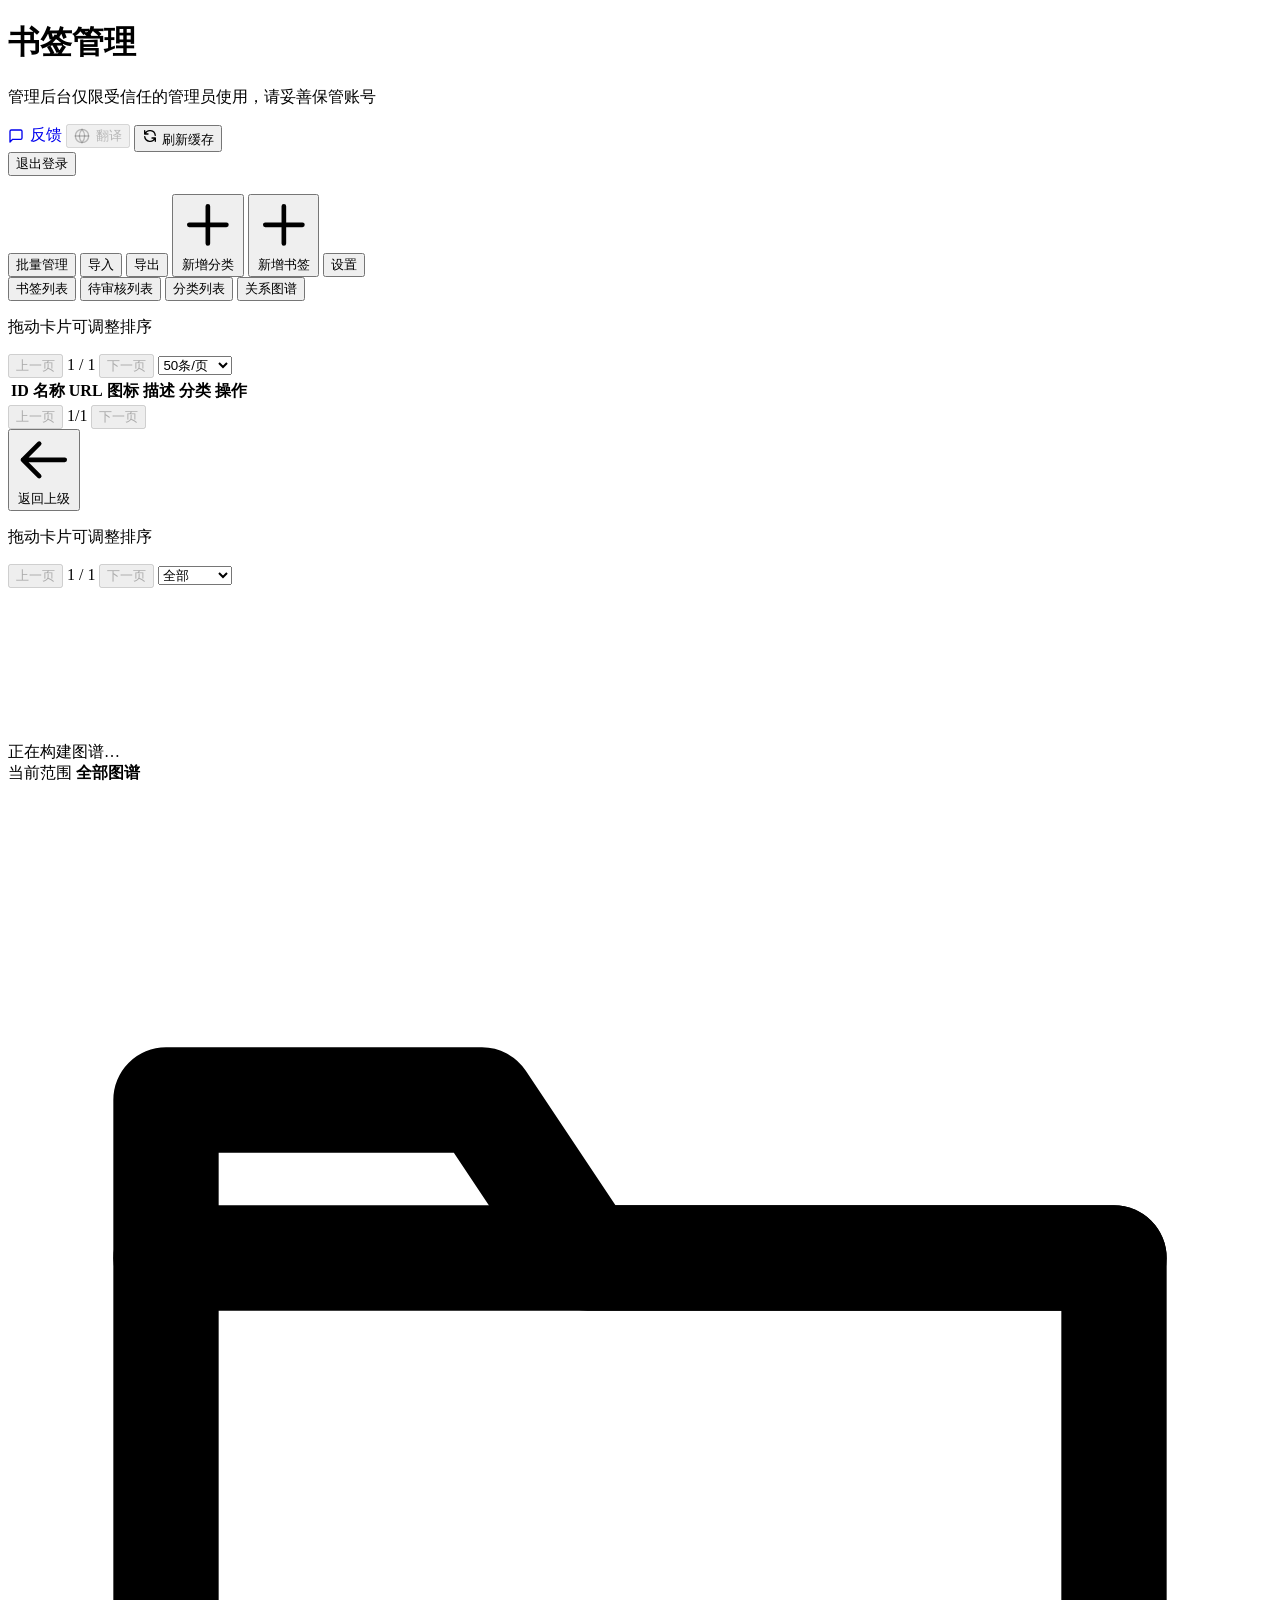
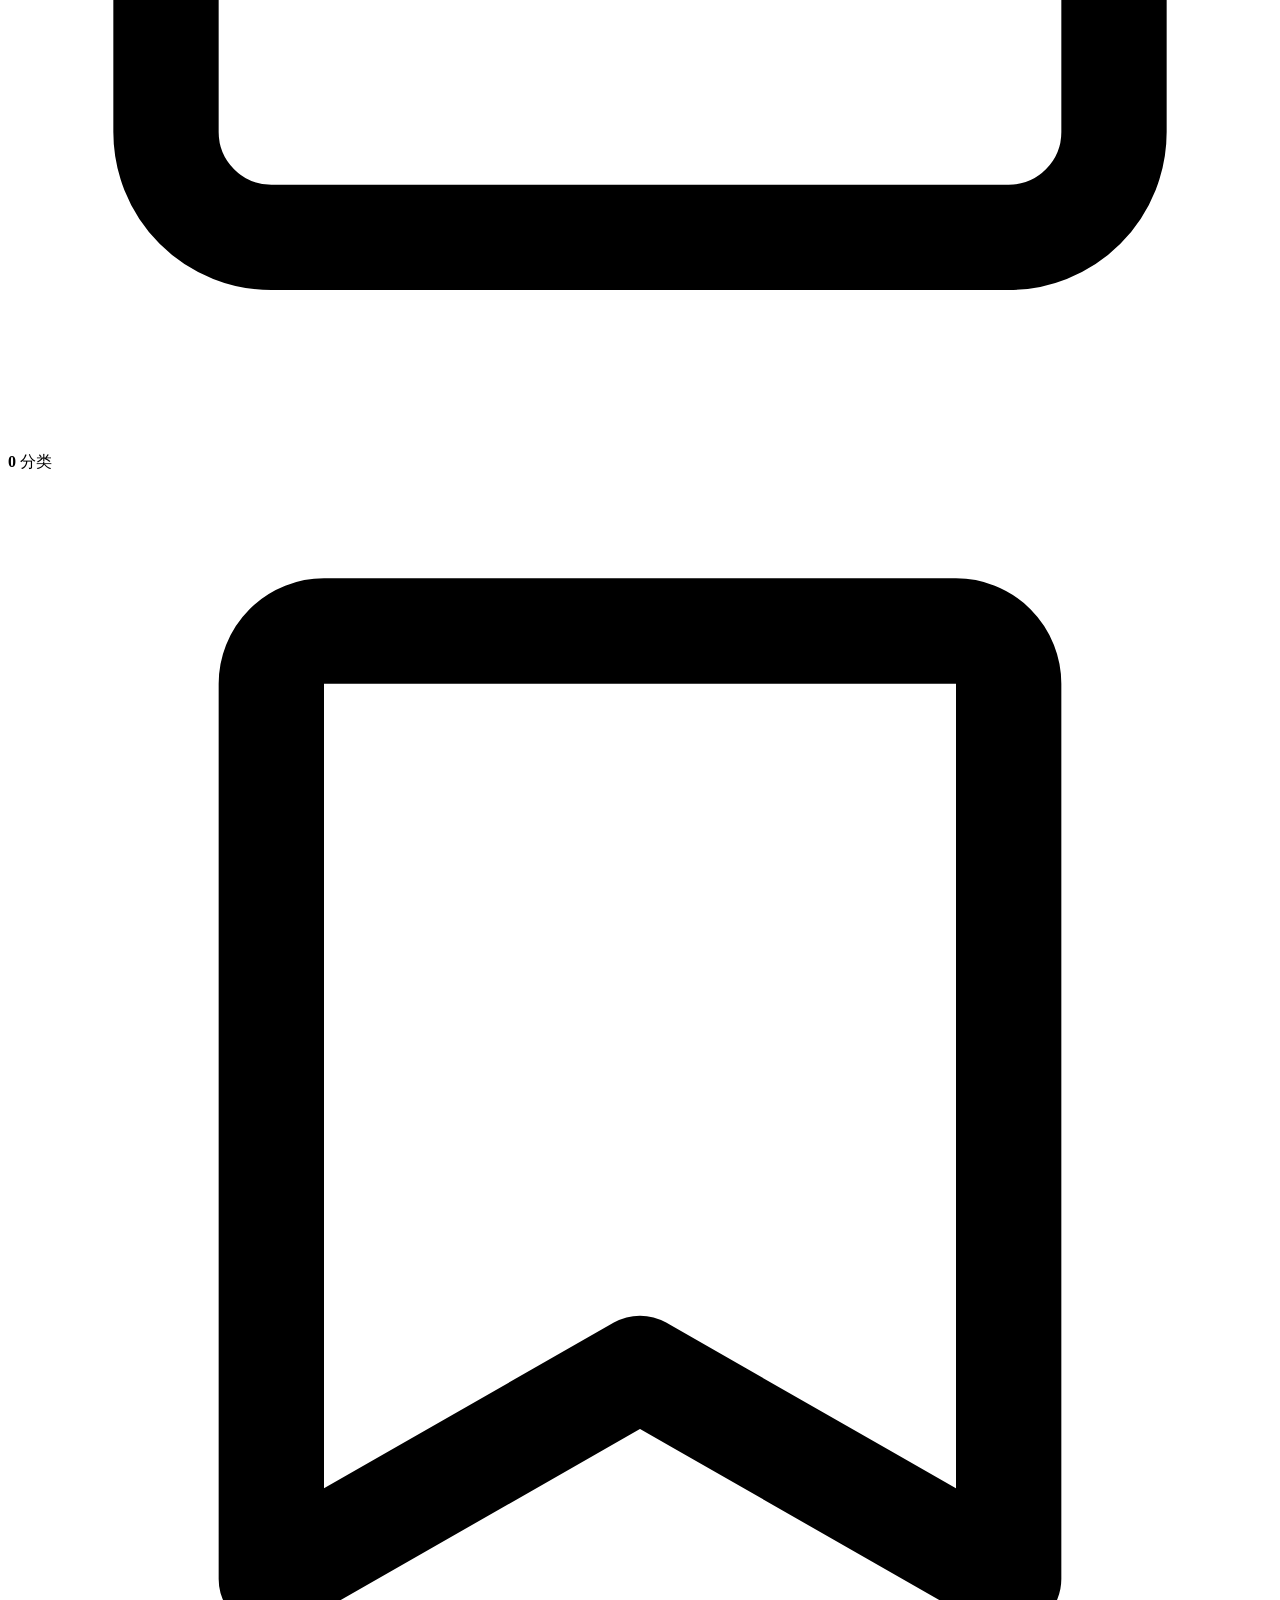
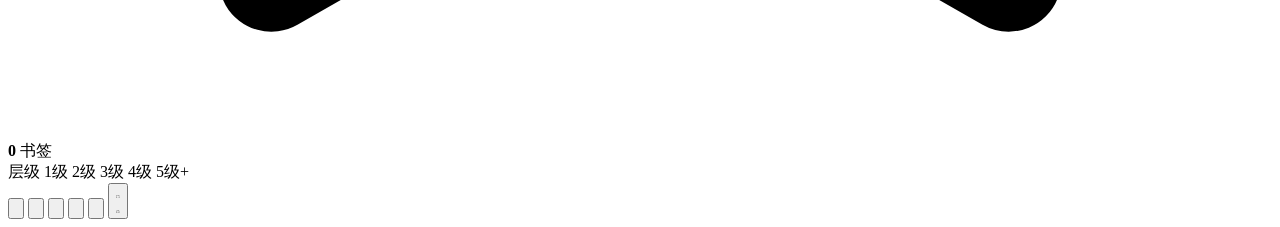
==== public/admin/index.html @ 4928f865 "feat(admin): 顶栏加 📨 反馈 + 🌐 翻译（占位）图标；移除 admin 实时预览 footer 里的 GitHub 链接" ====
<!DOCTYPE html>
<html lang="zh-CN">

<head>
  <meta charset="UTF-8" />
  <meta name="viewport" content="width=device-width, initial-scale=1.0" />
  <title>书签管理页面</title>
  <link rel="icon" href="/favicon.svg?v=148aafdf" type="image/svg+xml">
  <link rel="stylesheet" href="/css/admin-layout.css?v=42e6c65a" />
  <link rel="stylesheet" href="/css/admin-forms.css?v=ffc88cf4" />
  <link rel="stylesheet" href="/css/admin-card-options.css?v=55b9995c" />
  <link rel="stylesheet" href="/css/admin-preview-shell.css?v=82413550" />
  <link rel="stylesheet" href="/css/admin-preview-controls.css?v=7fa6812c" />
  <link rel="stylesheet" href="/css/admin-preview-cards.css?v=d0d0a9b0" />
  <link rel="stylesheet" href="/css/admin-settings-modal.css?v=aa21a839" />
  <link rel="stylesheet" href="/css/admin-card-preview.css?v=ebc1ba0a" />
  <link rel="stylesheet" href="/css/admin-feedback.css?v=15b4dada" />
  <link rel="stylesheet" href="/css/admin-dropdown.css?v=9efddb85" />
  <link rel="stylesheet" href="/css/tailwind.min.css?v=38e0a016">
  <link rel="stylesheet" href="/css/admin-graph.css?v=06182517" />
</head>

<body>
  <svg xmlns="http://www.w3.org/2000/svg" style="display:none" aria-hidden="true">
    <symbol id="icon-copy" viewBox="0 0 24 24" fill="none" stroke="currentColor" stroke-linecap="round"
      stroke-linejoin="round" stroke-width="2">
      <path
        d="M8 5H6a2 2 0 00-2 2v12a2 2 0 002 2h10a2 2 0 002-2v-1M8 5a2 2 0 002 2h2a2 2 0 002-2M8 5a2 2 0 012-2h2a2 2 0 012 2m0 0h2a2 2 0 012 2v3m2 4H10m0 0l3-3m-3 3l3 3" />
    </symbol>
  </svg>

  <div class="container">
    <header class="admin-header">
      <div>
        <h1>书签管理</h1>
        <p class="admin-subtitle">
          管理后台仅限受信任的管理员使用，请妥善保管账号
        </p>
      </div>
      <div class="header-actions">
        <a id="adminFeedbackLink" href="https://github.com/walter19821015/web-nav/discussions" target="_blank" rel="noopener noreferrer" class="refresh-btn" title="意见反馈（GitHub Discussions）" style="text-decoration: none; display: inline-flex; align-items: center; gap: 6px;">
          <svg xmlns="http://www.w3.org/2000/svg" width="16" height="16" viewBox="0 0 24 24" fill="none" stroke="currentColor" stroke-width="2" stroke-linecap="round" stroke-linejoin="round" aria-hidden="true">
            <path d="M21 15a2 2 0 0 1-2 2H7l-4 4V5a2 2 0 0 1 2-2h14a2 2 0 0 1 2 2z"></path>
          </svg>
          反馈
        </a>
        <button id="adminLangBtn" class="refresh-btn" title="语言（占位，后续接 i18n）" disabled style="opacity: 0.85; cursor: not-allowed; display: inline-flex; align-items: center; gap: 6px;">
          <svg xmlns="http://www.w3.org/2000/svg" width="16" height="16" viewBox="0 0 24 24" fill="none" stroke="currentColor" stroke-width="2" stroke-linecap="round" stroke-linejoin="round" aria-hidden="true">
            <circle cx="12" cy="12" r="10"></circle>
            <line x1="2" y1="12" x2="22" y2="12"></line>
            <path d="M12 2a15.3 15.3 0 0 1 4 10 15.3 15.3 0 0 1-4 10 15.3 15.3 0 0 1-4-10 15.3 15.3 0 0 1 4-10z"></path>
          </svg>
          翻译
        </button>
        <button id="refreshCacheBtn" class="refresh-btn" title="手动刷新首页缓存">
          <svg xmlns="http://www.w3.org/2000/svg" width="16" height="16" fill="none" viewBox="0 0 24 24"
            stroke="currentColor">
            <path stroke-linecap="round" stroke-linejoin="round" stroke-width="2"
              d="M4 4v5h.582m15.356 2A8.001 8.001 0 004.582 9m0 0H9m11 11v-5h-.581m0 0a8.003 8.003 0 01-15.357-2m15.357 2H15" />
          </svg>
          刷新缓存
        </button>
        <form method="post" action="/admin/logout" style="margin: 0;">
          <button type="submit" class="logout-btn">退出登录</button>
        </form>
      </div>
    </header>

    <div class="import-export">
      <div id="categoryFilterWrapper" class="custom-dropdown-wrapper min-w-[150px]"></div>
      <input type="hidden" id="categoryFilter" value="">
      <div id="searchInput" role="searchbox" contenteditable="true" tabindex="0" aria-label="搜索书签"
        aria-multiline="false" data-placeholder="搜索书签(名称, URL, 分类)" data-empty="true"
        class="flex-1 min-w-[200px] px-4 py-2 border border-gray-300 rounded-lg focus:outline-none focus:ring-2 focus:ring-primary-500 transition-shadow h-[42px]"
      ></div>
      <input type="file" id="importFile" accept=".json,.html,.htm" style="display: none" />
      <div class="flex flex-wrap gap-2 items-center">
        <button id="batchBtn"
          class="bg-purple-600 text-white px-4 py-2 rounded-lg hover:bg-purple-700 transition-colors shadow-sm font-medium text-sm h-[42px] whitespace-nowrap">批量管理</button>
        <button id="importBtn"
          class="bg-indigo-600 text-white px-4 py-2 rounded-lg hover:bg-indigo-700 transition-colors shadow-sm font-medium text-sm h-[42px] whitespace-nowrap">导入</button>
        <button id="exportBtn"
          class="bg-indigo-600 text-white px-4 py-2 rounded-lg hover:bg-indigo-700 transition-colors shadow-sm font-medium text-sm h-[42px] whitespace-nowrap">导出</button>
        <button id="addCategoryBtn"
          class="bg-green-600 text-white px-4 py-2 rounded-lg hover:bg-green-700 transition-colors shadow-sm font-medium text-sm flex items-center gap-1 h-[42px] whitespace-nowrap">
          <svg xmlns="http://www.w3.org/2000/svg" class="h-4 w-4" fill="none" viewBox="0 0 24 24" stroke="currentColor">
            <path stroke-linecap="round" stroke-linejoin="round" stroke-width="2" d="M12 4v16m8-8H4" />
          </svg>
          新增分类
        </button>
        <button id="addBookmarkBtn"
          class="bg-blue-600 text-white px-4 py-2 rounded-lg hover:bg-blue-700 transition-colors shadow-sm font-medium text-sm flex items-center gap-1 h-[42px] whitespace-nowrap">
          <svg xmlns="http://www.w3.org/2000/svg" class="h-4 w-4" fill="none" viewBox="0 0 24 24" stroke="currentColor">
            <path stroke-linecap="round" stroke-linejoin="round" stroke-width="2" d="M12 4v16m8-8H4" />
          </svg>
          新增书签
        </button>
        <button id="settingsBtn"
          class="bg-gray-800 text-white px-4 py-2 rounded-lg hover:bg-gray-900 transition-colors shadow-sm font-medium text-sm h-[42px] whitespace-nowrap">设置</button>
      </div>
    </div>

    <!-- 导出选项模态框 -->
    <div id="exportModal" class="modal" style="display: none">
      <div class="modal-content">
        <span class="modal-close" id="closeExportModal">×</span>
        <h2>导出选项</h2>
        <div class="p-4">
          <p class="text-sm text-gray-600 mb-4">请选择导出数据的包含范围：</p>
          <div class="flex items-center justify-between p-3 bg-gray-50 rounded border border-gray-100">
            <div class="flex flex-col">
              <span class="text-gray-700 font-medium text-sm">包含私密数据</span>
              <span class="text-gray-400 text-xs mt-1">同时也包含私密分类下的书签</span>
            </div>
            <label class="switch">
              <input type="checkbox" id="exportIncludePrivate">
              <span class="slider round"></span>
            </label>
          </div>
        </div>
        <div class="flex justify-end gap-3 mt-4">
          <button id="cancelExportBtn"
            class="px-4 py-2 bg-gray-100 text-gray-600 rounded hover:bg-gray-200 text-sm">取消</button>
          <button id="confirmExportBtn"
            class="px-4 py-2 bg-indigo-600 text-white rounded hover:bg-indigo-700 text-sm">确认导出</button>
        </div>
      </div>
    </div>

    <!-- 导入来源模态框 -->
    <div id="importSourceModal" class="modal" style="display: none; z-index: 2000;">
      <div class="modal-content" style="max-width: 480px;">
        <span class="modal-close" id="closeImportSourceModal">×</span>
        <h2>选择导入方式</h2>
        <p class="text-sm text-gray-500 mb-4">请选择书签数据的来源。</p>
        <div class="library-list">
          <button type="button" class="library-item" id="importFromFileBtn">
            <div>
              <div class="library-name">上传文件</div>
              <div class="library-desc">导入本地 .html 或 .json 文件</div>
            </div>
          </button>
          <button type="button" class="library-item" id="importFromLibraryBtn">
            <div>
              <div class="library-name">公共书签库</div>
              <div class="library-desc">从独立维护的公共书签库导入</div>
            </div>
          </button>
        </div>
      </div>
    </div>

    <!-- 公共书签库模态框 -->
    <div id="publicLibraryModal" class="modal" style="display: none; z-index: 2000;">
      <div class="modal-content" style="max-width: 520px;">
        <span class="modal-close" id="closeLibraryModal">×</span>
        <h2>从公共书签库导入</h2>
        <p class="text-sm text-gray-500 mb-4">选择一个书签库，将其中所有书签导入当前导航。</p>
        <div id="libraryLoading" class="text-sm text-gray-500 my-4">正在加载书签库...</div>
        <div id="libraryError" class="error" style="display: none; padding: 10px; border-radius: 4px; margin: 0 0 12px; font-size: 14px;"></div>
        <div id="libraryList" class="library-list"></div>
        <div class="flex justify-end gap-3 mt-4">
          <button id="cancelLibraryBtn"
            class="px-4 py-2 bg-gray-100 text-gray-600 rounded hover:bg-gray-200 text-sm">取消</button>
        </div>
      </div>
    </div>

    <!-- WebDAV 备份恢复模态框 -->
    <div id="webdavRestoreModal" class="modal" style="display: none; z-index: 2500;">
      <div class="modal-content" style="max-width: 520px;">
        <span class="modal-close" id="closeWebdavRestoreModal">×</span>
        <h2>从 WebDAV 恢复备份</h2>
        <p class="text-sm text-gray-500 mb-4">选择一个备份，下载后会进入导入预览，可再选择是否覆盖已存在的书签。</p>
        <div id="webdavRestoreLoading" class="text-sm text-gray-500 my-4">正在获取备份列表...</div>
        <div id="webdavRestoreError" class="error"
          style="display: none; padding: 10px; border-radius: 4px; margin: 0 0 12px; font-size: 14px;"></div>
        <div id="webdavBackupList" class="library-list" style="max-height: 42vh; overflow-y: auto;"></div>
        <div class="flex justify-end gap-3 mt-4">
          <button id="cancelWebdavRestoreBtn"
            class="px-4 py-2 bg-gray-100 text-gray-600 rounded hover:bg-gray-200 text-sm">取消</button>
          <button id="webdavRestoreBtn"
            class="px-4 py-2 bg-indigo-600 text-white rounded hover:bg-indigo-700 text-sm">立即恢复</button>
        </div>
      </div>
    </div>

    <!-- WebDAV 危险操作确认模态框：样式与书签删除确认保持一致 -->
    <div id="webdavDeleteConfirmModal" class="modal" style="display: none; z-index: 3000;">
      <div class="modal-content">
        <span class="modal-close" id="closeWebdavDeleteConfirmModal">×</span>
        <h2 id="webdavConfirmTitle">确认删除</h2>
        <div class="p-4">
          <p id="webdavConfirmMessage" class="text-gray-700 font-medium text-base mb-2">确定要删除该备份吗？</p>
          <p id="webdavConfirmDescription" class="text-gray-500 text-sm">此操作无法撤销，请谨慎操作。</p>
        </div>
        <div class="flex justify-end gap-3 mt-4">
          <button id="cancelWebdavDeleteBtn"
            class="w-24 h-10 flex items-center justify-center bg-gray-100 text-gray-600 rounded hover:bg-gray-200 text-sm font-medium transition-colors">取消</button>
          <button id="confirmWebdavDeleteBtn"
            class="w-24 h-10 flex items-center justify-center bg-red-600 text-white rounded hover:bg-red-700 text-sm font-medium shadow-sm transition-colors">删除</button>
        </div>
      </div>
    </div>

    <!-- 删除确认模态框 -->
    <div id="deleteConfirmModal" class="modal" style="display: none">
      <div class="modal-content">
        <span class="modal-close" id="closeDeleteConfirmModal">×</span>
        <h2>确认删除</h2>
        <div class="p-4">
          <p class="text-gray-700 font-medium text-base mb-2">确定要删除该书签吗？</p>
          <p class="text-gray-500 text-sm">此操作无法撤销，请谨慎操作。</p>
        </div>
        <div class="flex justify-end gap-3 mt-4">
          <button id="cancelDeleteBtn"
            class="w-24 h-10 flex items-center justify-center bg-gray-100 text-gray-600 rounded hover:bg-gray-200 text-sm font-medium transition-colors">取消</button>
          <button id="confirmDeleteBtn"
            class="w-24 h-10 flex items-center justify-center bg-red-600 text-white rounded hover:bg-red-700 text-sm font-medium shadow-sm transition-colors">删除</button>
        </div>
      </div>
    </div>

    <!-- 刷新缓存确认模态框 -->
    <div id="refreshCacheModal" class="modal" style="display: none">
      <div class="modal-content">
        <span class="modal-close" id="closeRefreshCacheModal">×</span>
        <h2>刷新缓存</h2>
        <div class="p-4">
          <p class="text-gray-700 font-medium text-base mb-2">确定要手动刷新首页缓存吗？</p>
          <p class="text-gray-500 text-sm">通常情况下，数据更新会自动刷新缓存，无需手动操作。</p>
        </div>
        <div class="flex justify-end gap-3 mt-4">
          <button id="cancelRefreshCacheBtn"
            class="w-24 h-10 flex items-center justify-center bg-gray-100 text-gray-600 rounded hover:bg-gray-200 text-sm font-medium transition-colors">取消</button>
          <button id="confirmRefreshCacheBtn"
            class="w-24 h-10 flex items-center justify-center bg-orange-600 text-white rounded hover:bg-orange-700 text-sm font-medium shadow-sm transition-colors"
            style="background-color: #ea580c; color: white;">确认刷新</button>
        </div>
      </div>
    </div>

    <!-- 批量删除确认模态框 -->
    <div id="batchDeleteConfirmModal" class="modal" style="display: none; z-index: 2000;">
      <div class="modal-content" style="max-width: 400px;">
        <span class="modal-close" id="closeBatchDeleteConfirmModal">×</span>
        <h2>批量删除确认</h2>
        <div class="p-4">
          <p id="batchDeleteConfirmText" class="text-gray-700 font-medium text-base mb-2">确定要删除选中的书签吗？</p>
          <p class="text-gray-500 text-sm">此操作无法撤销，请谨慎操作。</p>
        </div>
        <div class="flex justify-end gap-3 mt-4">
          <button id="cancelBatchDeleteBtn"
            class="px-4 py-2 bg-gray-100 text-gray-600 rounded hover:bg-gray-200 text-sm font-medium transition-colors">取消</button>
          <button id="confirmBatchDeleteBtn"
            class="px-4 py-2 bg-red-600 text-white rounded hover:bg-red-700 text-sm font-medium shadow-sm transition-colors">删除</button>
        </div>
      </div>
    </div>

    <!-- 分类删除确认模态框 -->
    <div id="deleteCategoryConfirmModal" class="modal" style="display: none">
      <div class="modal-content" style="max-width: 400px;">
        <span class="modal-close" id="closeDeleteCategoryConfirmModal">×</span>
        <h2>确认删除分类</h2>
        <div class="p-4">
          <p class="text-gray-700 font-medium text-base mb-2">确定要删除该分类吗？</p>
          <p class="text-gray-500 text-sm">此操作无法撤销，请谨慎操作。</p>
        </div>
        <div class="flex justify-end gap-3 mt-4">
          <button id="cancelDeleteCategoryBtn"
            class="px-4 py-2 bg-gray-100 text-gray-600 rounded hover:bg-gray-200 text-sm font-medium transition-colors">取消</button>
          <button id="confirmDeleteCategoryBtn"
            class="px-4 py-2 bg-red-600 text-white rounded hover:bg-red-700 text-sm font-medium shadow-sm transition-colors">删除</button>
        </div>
      </div>
    </div>

    <!-- 新增分类模态框 -->
    <div id="addCategoryModal" class="modal" style="display: none">
      <div class="modal-content">
        <span class="modal-close" id="closeCategoryModal">×</span>
        <h2>新增分类</h2>
        <form id="addCategoryForm">
          <div class="form-group">
            <label for="newCategoryName">分类名称:</label>
            <input type="text" id="newCategoryName" required />
          </div>
          <div class="form-group">
            <label for="newCategoryParent">父级分类(可选):</label>
            <div id="newCategoryParentWrapper" class="custom-dropdown-wrapper"></div>
            <input type="hidden" id="newCategoryParent" value="0">
          </div>
          <div class="form-group">
            <label for="newCategorySortOrder">排序值(可选):</label>
            <input type="number" id="newCategorySortOrder" placeholder="默认9999" />
          </div>
          <div class="form-group flex items-center justify-between mt-2 mb-4">
            <label for="newCategoryIsPrivate" class="cursor-pointer select-none text-gray-700 font-medium">私密分类:</label>
            <label class="switch">
              <input type="checkbox" id="newCategoryIsPrivate">
              <span class="slider round"></span>
            </label>
          </div>
          <div class="flex flex-row justify-end gap-3 mt-6">
            <button type="button" id="cancelAddCategoryBtn"
              class="w-24 h-10 m-0 flex items-center justify-center bg-gray-100 text-gray-600 rounded hover:bg-gray-200 text-sm font-medium transition-colors">取消</button>
            <button type="submit"
              class="w-24 h-10 !mt-0 m-0 flex items-center justify-center bg-blue-600 text-white rounded hover:bg-blue-700 text-sm font-medium shadow-sm transition-colors">保存</button>
          </div>
        </form>
      </div>
    </div>


    <!-- 编辑分类模态框 -->
    <div id="editCategoryModal" class="modal" style="display: none">
      <div class="modal-content">
        <span class="modal-close" id="closeEditCategoryModal">×</span>
        <h2>编辑分类</h2>
        <form id="editCategoryForm">
          <input type="hidden" name="id" id="editCategoryId" />
          <div class="form-group">
            <label for="editCategoryName">分类名称:</label>
            <input type="text" id="editCategoryName" required />
          </div>
          <div class="form-group">
            <label for="editCategoryParent">父级分类(可选):</label>
            <div id="editCategoryParentWrapper" class="custom-dropdown-wrapper"></div>
            <input type="hidden" id="editCategoryParent" value="0">
          </div>
          <div class="form-group">
            <label for="editCategorySortOrder">排序值(可选):</label>
            <input type="number" id="editCategorySortOrder" />
          </div>
          <div class="form-group flex items-center justify-between mt-2 mb-4">
            <label for="editCategoryIsPrivate"
              class="cursor-pointer select-none text-gray-700 font-medium">私密分类:</label>
            <label class="switch">
              <input type="checkbox" id="editCategoryIsPrivate">
              <span class="slider round"></span>
            </label>
          </div>
          <div class="flex flex-row justify-end gap-3 mt-6">
            <button type="button" id="cancelEditCategoryBtn"
              class="w-24 h-10 m-0 flex items-center justify-center bg-gray-100 text-gray-600 rounded hover:bg-gray-200 text-sm font-medium transition-colors">取消</button>
            <button type="submit"
              class="w-24 h-10 !mt-0 m-0 flex items-center justify-center bg-blue-600 text-white rounded hover:bg-blue-700 text-sm font-medium shadow-sm transition-colors">保存</button>
          </div>
        </form>
      </div>
    </div>


    <!-- 新增书签模态框 -->
    <div id="addBookmarkModal" class="modal" style="display: none">
      <div class="modal-content">
        <span class="modal-close" id="closeBookmarkModal">×</span>
        <h2>新增书签</h2>
        <form id="addBookmarkForm">
          <div class="form-group">
            <label for="addBookmarkName">名称:</label>
            <input type="text" id="addBookmarkName" required />
          </div>
          <div class="form-group">
            <label for="addBookmarkUrl">URL:</label>
            <input type="text" id="addBookmarkUrl" required />
          </div>
          <div class="form-group">
            <label for="addBookmarkLogo">Logo(可选):</label>
            <input type="text" id="addBookmarkLogo" placeholder="默认自动根据url获取" />
          </div>
          <div class="form-group">
            <label for="addBookmarkDesc">描述(可选):</label>
            <input type="text" id="addBookmarkDesc" />
            <button type="button" id="addBookmarkAiBtn" class="ai-generate-btn" title="AI 生成描述">
              <svg xmlns="http://www.w3.org/2000/svg" width="16" height="16" viewBox="0 0 24 24" fill="none"
                stroke="currentColor" stroke-width="2" stroke-linecap="round" stroke-linejoin="round">
                <path
                  d="m12 3-1.912 5.813a2 2 0 0 1-1.275 1.275L3 12l5.813 1.912a2 2 0 0 1 1.275 1.275L12 21l1.912-5.813a2 2 0 0 1 1.275-1.275L21 12l-5.813-1.912a2 2 0 0 1-1.275-1.275L12 3Z" />
              </svg>
            </button>
          </div>
          <div class="form-group">
            <label for="addBookmarkCatelog">分类:</label>
            <div id="addBookmarkCatelogWrapper" class="custom-dropdown-wrapper w-full"></div>
            <input type="hidden" id="addBookmarkCatelog" required>
          </div>
          <div class="form-group">
            <label for="addBookmarkSortOrder">排序值(可选):</label>
            <input type="number" id="addBookmarkSortOrder" placeholder="9999" />
          </div>
          <div class="form-group flex items-center justify-between">
            <label for="addBookmarkIsPrivate" class="cursor-pointer select-none text-gray-700 font-medium">私密书签:</label>
            <label class="switch">
              <input type="checkbox" id="addBookmarkIsPrivate">
              <span class="slider round"></span>
            </label>
          </div>
          <div class="flex flex-row justify-end gap-3 mt-6">
            <button type="button" id="cancelAddBookmarkBtn"
              class="w-24 h-10 m-0 flex items-center justify-center bg-gray-100 text-gray-600 rounded hover:bg-gray-200 text-sm font-medium transition-colors">取消</button>
            <button type="submit"
              class="w-24 h-10 !mt-0 m-0 flex items-center justify-center bg-blue-600 text-white rounded hover:bg-blue-700 text-sm font-medium shadow-sm transition-colors">保存</button>
          </div>
        </form>
      </div>
    </div>

    <!-- 编辑书签模态框 -->
    <div id="editBookmarkModal" class="modal" style="display: none">
      <div class="modal-content">
        <span class="modal-close" id="closeEditBookmarkModal">×</span>
        <h2>编辑书签</h2>
        <form id="editBookmarkForm">
          <input type="hidden" name="id" id="editBookmarkId" />
          <div class="form-group">
            <label for="editBookmarkName">名称:</label>
            <input type="text" name="name" id="editBookmarkName" required />
          </div>
          <div class="form-group">
            <label for="editBookmarkUrl">URL:</label>
            <input type="text" name="url" id="editBookmarkUrl" required />
          </div>
          <div class="form-group">
            <label for="editBookmarkLogo">Logo(可选):</label>
            <input type="text" name="logo" id="editBookmarkLogo" placeholder="默认自动根据url获取" />
          </div>
          <div class="form-group">
            <label for="editBookmarkDesc">描述(可选):</label>
            <input type="text" name="desc" id="editBookmarkDesc" />
            <button type="button" id="editBookmarkAiBtn" class="ai-generate-btn" title="AI 生成描述">
              <svg xmlns="http://www.w3.org/2000/svg" width="16" height="16" viewBox="0 0 24 24" fill="none"
                stroke="currentColor" stroke-width="2" stroke-linecap="round" stroke-linejoin="round">
                <path
                  d="m12 3-1.912 5.813a2 2 0 0 1-1.275 1.275L3 12l5.813 1.912a2 2 0 0 1 1.275 1.275L12 21l1.912-5.813a2 2 0 0 1 1.275-1.275L21 12l-5.813-1.912a2 2 0 0 1-1.275-1.275L12 3Z" />
              </svg>
            </button>
          </div>
          <div class="form-group">
            <label for="editBookmarkCatelog">分类:</label>
            <div id="editBookmarkCatelogWrapper" class="custom-dropdown-wrapper w-full"></div>
            <input type="hidden" id="editBookmarkCatelog" name="catelog_id" required>
          </div>
          <div class="form-group">
            <label for="editBookmarkSortOrder">排序值(可选):</label>
            <input type="number" name="sort_order" id="editBookmarkSortOrder" placeholder="9999" />
          </div>
          <div class="form-group flex items-center justify-between">
            <label for="editBookmarkIsPrivate"
              class="cursor-pointer select-none text-gray-700 font-medium">私密书签:</label>
            <label class="switch">
              <input type="checkbox" name="is_private" id="editBookmarkIsPrivate">
              <span class="slider round"></span>
            </label>
          </div>
          <div class="flex flex-row justify-end gap-3 mt-6">
            <button type="button" id="cancelEditBookmarkBtn"
              class="w-24 h-10 m-0 flex items-center justify-center bg-gray-100 text-gray-600 rounded hover:bg-gray-200 text-sm font-medium transition-colors">取消</button>
            <button type="submit"
              class="w-24 h-10 !mt-0 m-0 flex items-center justify-center bg-blue-600 text-white rounded hover:bg-blue-700 text-sm font-medium shadow-sm transition-colors">保存</button>
          </div>
        </form>
      </div>
    </div>

    <!-- 审核投稿模态框 -->
    <div id="reviewPendingModal" class="modal" style="display: none">
      <div class="modal-content">
        <span class="modal-close" id="closeReviewPendingModal">×</span>
        <h2>审核投稿</h2>
        <form id="reviewPendingForm">
          <input type="hidden" name="id" id="reviewPendingId" />
          <div class="form-group">
            <label for="reviewPendingName">名称:</label>
            <input type="text" name="name" id="reviewPendingName" required />
          </div>
          <div class="form-group">
            <label for="reviewPendingUrl">URL:</label>
            <input type="text" name="url" id="reviewPendingUrl" required />
          </div>
          <div class="form-group">
            <label for="reviewPendingLogo">Logo(可选):</label>
            <input type="text" name="logo" id="reviewPendingLogo" placeholder="默认自动根据url获取" />
          </div>
          <div class="form-group">
            <label for="reviewPendingDesc">描述(可选):</label>
            <input type="text" name="desc" id="reviewPendingDesc" />
            <button type="button" id="reviewPendingAiBtn" class="ai-generate-btn" title="AI 生成描述">
              <svg xmlns="http://www.w3.org/2000/svg" width="16" height="16" viewBox="0 0 24 24" fill="none"
                stroke="currentColor" stroke-width="2" stroke-linecap="round" stroke-linejoin="round">
                <path
                  d="m12 3-1.912 5.813a2 2 0 0 1-1.275 1.275L3 12l5.813 1.912a2 2 0 0 1 1.275 1.275L12 21l1.912-5.813a2 2 0 0 1 1.275-1.275L21 12l-5.813-1.912a2 2 0 0 1-1.275-1.275L12 3Z" />
              </svg>
            </button>
          </div>
          <div class="form-group">
            <label for="reviewPendingCatelog">分类:</label>
            <div id="reviewPendingCatelogWrapper" class="custom-dropdown-wrapper w-full"></div>
            <input type="hidden" id="reviewPendingCatelog" name="catelog_id" required>
          </div>
          <div class="form-group">
            <label for="reviewPendingSortOrder">排序值(可选):</label>
            <input type="number" name="sort_order" id="reviewPendingSortOrder" placeholder="9999" />
          </div>
          <div class="form-group flex items-center justify-between">
            <label for="reviewPendingIsPrivate"
              class="cursor-pointer select-none text-gray-700 font-medium">私密书签:</label>
            <label class="switch">
              <input type="checkbox" name="is_private" id="reviewPendingIsPrivate">
              <span class="slider round"></span>
            </label>
          </div>
          <div class="flex flex-row justify-end gap-3 mt-6">
            <button type="button" id="cancelReviewPendingBtn"
              class="w-24 h-10 m-0 flex items-center justify-center bg-gray-100 text-gray-600 rounded hover:bg-gray-200 text-sm font-medium transition-colors">取消</button>
            <button type="submit"
              class="w-24 h-10 !mt-0 m-0 flex items-center justify-center bg-blue-600 text-white rounded hover:bg-blue-700 text-sm font-medium shadow-sm transition-colors">通过</button>
          </div>
        </form>
      </div>
    </div>





    <!-- 设置模态框 -->
    <div id="settingsModal" class="modal settings-modal" style="display: none;">
      <div class="modal-content-wrapper">
        <div class="settings-preview-pane">
          <div class="settings-preview-header">
            <div>
              <div class="settings-preview-kicker">首页预览</div>
              <h3 id="livePreviewPanelTitle">灰色轨迹</h3>
            </div>
            <div class="settings-preview-device-tabs" role="group" aria-label="预览尺寸">
              <button type="button" class="preview-device-btn active" data-preview-device="desktop">桌面</button>
              <button type="button" class="preview-device-btn" data-preview-device="mobile">移动</button>
            </div>
          </div>

          <div id="homeLivePreview" class="home-live-preview" data-device="desktop">
            <div class="home-live-preview-bg" data-preview-role="wallpaper"></div>
            <div class="home-live-preview-vignette" data-preview-role="wallpaperOverlay"></div>
            <div class="home-live-preview-frame">
              <button type="button" class="live-preview-menu-toggle" data-preview-role="mobileMenuToggle"
                title="打开分类导航" aria-label="打开分类导航" aria-expanded="false">
                <svg xmlns="http://www.w3.org/2000/svg" class="h-6 w-6" fill="none" viewBox="0 0 24 24"
                  stroke="currentColor" aria-hidden="true">
                  <path stroke-linecap="round" stroke-linejoin="round" stroke-width="2"
                    d="M4 6h16M4 12h16M4 18h16" />
                </svg>
              </button>
              <div class="live-preview-mobile-overlay" data-preview-role="mobileOverlay"></div>
              <aside class="live-preview-sidebar" data-preview-role="sidebar">
                <div class="live-sidebar-brand" data-preview-role="sidebarTitle">分类导航</div>
                <nav class="live-sidebar-nav" data-preview-role="sidebarCategories"></nav>
              </aside>

              <main class="live-preview-page">
                <header class="live-preview-hero" data-preview-role="hero">
                  <div class="live-preview-actions">
                    <span class="live-action-icon live-action-theme" title="切换主题">
                      <svg xmlns="http://www.w3.org/2000/svg" viewBox="0 0 24 24" fill="none" stroke="currentColor"
                        stroke-width="2" stroke-linecap="round" stroke-linejoin="round" aria-hidden="true">
                        <path d="M21 12.79A9 9 0 1 1 11.21 3 7 7 0 0 0 21 12.79z"></path>
                      </svg>
                    </span>
                    <span class="live-action-icon live-action-admin" data-preview-role="adminIcon" title="后台管理">
                      <svg xmlns="http://www.w3.org/2000/svg" viewBox="0 0 24 24" fill="none" stroke="currentColor"
                        stroke-width="2" stroke-linecap="round" stroke-linejoin="round" aria-hidden="true">
                        <path d="M12 22s8-4 8-10V5l-8-3-8 3v7c0 6 8 10 8 10z"></path>
                        <path d="M12 11a3 3 0 1 0 0-6 3 3 0 0 0 0 6z"></path>
                        <path d="M7 18a5 5 0 0 1 10 0"></path>
                      </svg>
                    </span>
                  </div>
                  <div class="live-preview-title-block">
                    <h1 data-preview-role="siteTitle">灰色轨迹</h1>
                    <p data-preview-role="siteDescription">一个优雅、快速、易于部署的书签收藏与分享平台</p>
                  </div>
                  <div class="live-search-engines" data-preview-role="searchEngines">
                    <label class="search-engine-option active" data-engine="local"><span>站内</span></label>
                    <label class="search-engine-option" data-engine="google"><span>Google</span></label>
                    <label class="search-engine-option" data-engine="baidu"><span>Baidu</span></label>
                    <label class="search-engine-option" data-engine="github"><span>Github</span></label>
                  </div>
                  <div class="live-search-box">
                    <input type="text" name="search" placeholder="搜索书签..."
                      class="search-input-target w-full pl-12 pr-4 py-3.5 rounded-2xl transition-all shadow-lg outline-none focus:outline-none focus:ring-2"
                      autocomplete="off" readonly>
                    <svg xmlns="http://www.w3.org/2000/svg" class="live-search-icon h-6 w-6 absolute left-4 top-3.5"
                      fill="none" viewBox="0 0 24 24" stroke="currentColor" aria-hidden="true">
                      <path stroke-linecap="round" stroke-linejoin="round" stroke-width="2"
                        d="M21 21l-6-6m2-5a7 7 0 11-14 0 7 7 0 0114 0z" />
                    </svg>
                  </div>
                  <nav class="live-category-nav" data-preview-role="categoryNav"></nav>
                </header>

                <section class="live-preview-meta" data-preview-role="metaRow">
                  <h4 data-preview-role="statsText">全部收藏 · 6 个书签</h4>
                  <p data-preview-role="hitokotoText">疏影横斜水清浅，暗香浮动月黄昏。</p>
                </section>

                <section class="live-card-grid" data-preview-role="cardGrid"></section>

                <footer class="live-preview-footer" data-preview-role="footer">
                  <div class="live-preview-footer-inner">
                    <p>© <span data-preview-role="footerYear">2026</span> <span data-preview-role="footerText">曾梦想仗剑走天涯</span></p>
                  </div>
                </footer>
              </main>
            </div>
          </div>
        </div>

        <div class="settings-panel-pane">
        <div class="modal-header">
          <h3 class="modal-title"><span>⚙️</span> 系统设置</h3>
          <button id="closeSettingsModal" class="modal-close-btn">×</button>
        </div>

        <div class="modal-body">
          <div class="settings-tabs">
            <button class="settings-tab-btn active" data-tab="home-settings">首页</button>
            <button class="settings-tab-btn" data-tab="layout-settings">卡片</button>
            <button class="settings-tab-btn" data-tab="wallpaper-settings">壁纸</button>
            <button class="settings-tab-btn" data-tab="ai-settings">AI</button>
            <button class="settings-tab-btn" data-tab="backup-settings">备份</button>
          </div>

          <!-- 首页设置内容 -->
          <div id="home-settings" class="settings-tab-content active">
            <div class="p-3 bg-gray-50 rounded border border-gray-100 mb-3">
              <h4 class="text-sm font-bold text-gray-700 mb-3 border-b border-gray-200 pb-1">站点信息</h4>
              <div class="space-y-3">
                <div>
                  <label for="homeSiteName" class="text-xs text-gray-500 block mb-1">站点名称 (优先于环境变量)</label>
                  <input type="text" id="homeSiteName" placeholder="例如：我的导航" class="w-full text-sm p-2 border rounded">
                </div>
                <div>
                  <label for="homeSiteDescription" class="text-xs text-gray-500 block mb-1">站点描述 (优先于环境变量)</label>
                  <textarea id="homeSiteDescription" placeholder="请输入站点描述..." class="w-full text-sm p-2 border rounded"
                    rows="2"></textarea>
                </div>
                <div>
                  <label for="homeFooterText" class="text-xs text-gray-500 block mb-1">页脚描述 (优先于环境变量)</label>
                  <input type="text" id="homeFooterText" placeholder="例如：曾梦想仗剑走天涯" class="w-full text-sm p-2 border rounded">
                </div>
              </div>
            </div>

            <div class="p-2 hover:bg-gray-50 rounded">
              <div class="card-option-panel home-menu-option-panel">
                <div class="card-option-row">
                  <label class="card-option-label home-option-label">分类位置</label>
                  <div class="card-layout-options">
                    <label class="card-layout-option">
                      <input type="radio" name="categoryPosition" value="below_search" class="sr-only">
                      <span class="card-segment-option">搜索框下方</span>
                    </label>
                    <label class="card-layout-option">
                      <input type="radio" name="categoryPosition" value="above_search" class="sr-only">
                      <span class="card-segment-option">搜索框上方</span>
                    </label>
                    <label class="card-layout-option">
                      <input type="radio" name="categoryPosition" value="left" class="sr-only">
                      <span class="card-segment-option">左侧</span>
                    </label>
                    <label class="card-layout-option">
                      <input type="radio" name="categoryPosition" value="top" class="sr-only">
                      <span class="card-segment-option">顶部</span>
                    </label>
                  </div>
                </div>
                <div class="card-option-row">
                  <label class="card-option-label home-option-label">分类排列</label>
                  <div class="card-layout-options">
                    <label class="card-layout-option">
                      <input type="radio" name="categoryFlow" value="single_line" class="sr-only">
                      <span class="card-segment-option">单行</span>
                    </label>
                    <label class="card-layout-option">
                      <input type="radio" name="categoryFlow" value="multi_line" class="sr-only">
                      <span class="card-segment-option">多行</span>
                    </label>
                  </div>
                </div>
                <div class="card-option-row">
                  <label for="homeDefaultCategory" class="card-option-label home-option-label">默认分类</label>
                  <select id="homeDefaultCategory" class="home-default-category-select text-sm p-2 border rounded bg-white">
                    <option value="">默认 (全部)</option>
                  </select>
                </div>
                <div class="card-option-row">
                  <label for="homeRememberLastCategorySwitch" class="card-option-label home-option-label">记住分类</label>
                  <label class="switch scale-75 origin-left">
                    <input type="checkbox" id="homeRememberLastCategorySwitch">
                    <span class="slider round"></span>
                  </label>
                </div>
              </div>
            </div>
            <p class="text-xs text-gray-500 mb-4 px-2">左侧会启用侧边栏；顶部会把分类放在站点标题上方；单行会把溢出的分类收进更多按钮，多行会直接换行显示；移动端固定使用竖向分类。</p>

            <div class="p-3 bg-gray-50 rounded border border-gray-100 mb-3">
              <h4 class="text-sm font-bold text-gray-700 mb-3 border-b border-gray-200 pb-1">功能图标</h4>
              <div class="flex items-center justify-between">
                <label for="hideAdminSwitch"
                  class="cursor-pointer select-none text-gray-700 font-medium text-sm">隐藏管理后台图标</label>
                <label class="switch scale-75 origin-right">
                  <input type="checkbox" id="hideAdminSwitch">
                  <span class="slider round"></span>
                </label>
              </div>
            </div>

            <div class="form-group-stack" style="margin-top: 1rem;">
              <div class="p-3 bg-gray-50 rounded border border-gray-100 mb-3">
                <div class="flex items-center justify-between">
                  <label for="searchEngineSwitch"
                    class="cursor-pointer select-none text-gray-700 font-medium text-sm">启用站外搜索
                    (Google/Baidu/Github)</label>
                  <label class="switch scale-75 origin-right">
                    <input type="checkbox" id="searchEngineSwitch">
                    <span class="slider round"></span>
                  </label>
                </div>
              </div>

              <!-- 标题设置 -->
              <div class="p-3 bg-gray-50 rounded border border-gray-100">
                <h4 class="text-sm font-bold text-gray-700 mb-3 border-b border-gray-200 pb-1">名称与描述样式 (Style)</h4>

                <div class="flex items-center justify-between mb-2">
                  <label for="hideTitleSwitch"
                    class="cursor-pointer select-none text-gray-700 font-medium text-sm">隐藏站点名称</label>
                  <label class="switch scale-75 origin-right">
                    <input type="checkbox" id="hideTitleSwitch">
                    <span class="slider round"></span>
                  </label>
                </div>
                <div class="card-typography-row mb-4">
                  <div class="card-typography-font">
                    <label class="text-xs text-gray-500 block mb-1">名称字体</label>
                    <select id="homeTitleFont"
                      class="custom-select w-full text-sm p-1 border rounded h-[34px]"></select>
                  </div>
                  <div class="card-typography-size">
                    <label class="text-xs text-gray-500 block mb-1">字体大小 (px)</label>
                    <input type="number" id="homeTitleSize" placeholder="36"
                      class="w-full text-sm p-1 border rounded h-[34px]">
                  </div>
                  <div class="card-typography-color">
                    <label class="text-xs text-gray-500 block mb-1">颜色</label>
                    <div class="flex gap-1 h-[34px]">
                      <input type="color" id="homeTitleColorPicker"
                        class="h-full w-8 cursor-pointer border-0 p-0 rounded overflow-hidden">
                      <input type="text" id="homeTitleColor" placeholder="#ffffff"
                        class="flex-1 text-sm p-1 border rounded h-full min-w-0">
                    </div>
                  </div>
                </div>

                <div class="flex items-center justify-between mb-2">
                  <label for="hideSubtitleSwitch"
                    class="cursor-pointer select-none text-gray-700 font-medium text-sm">隐藏站点描述</label>
                  <label class="switch scale-75 origin-right">
                    <input type="checkbox" id="hideSubtitleSwitch">
                    <span class="slider round"></span>
                  </label>
                </div>
                <div class="card-typography-row">
                  <div class="card-typography-font">
                    <label class="text-xs text-gray-500 block mb-1">描述字体</label>
                    <select id="homeSubtitleFont"
                      class="custom-select w-full text-sm p-1 border rounded h-[34px]"></select>
                  </div>
                  <div class="card-typography-size">
                    <label class="text-xs text-gray-500 block mb-1">字体大小 (px)</label>
                    <input type="number" id="homeSubtitleSize" placeholder="16"
                      class="w-full text-sm p-1 border rounded h-[34px]">
                  </div>
                  <div class="card-typography-color">
                    <label class="text-xs text-gray-500 block mb-1">颜色</label>
                    <div class="flex gap-1 h-[34px]">
                      <input type="color" id="homeSubtitleColorPicker"
                        class="h-full w-8 cursor-pointer border-0 p-0 rounded overflow-hidden">
                      <input type="text" id="homeSubtitleColor" placeholder="#e1e7f1"
                        class="flex-1 text-sm p-1 border rounded h-full min-w-0">
                    </div>
                  </div>
                </div>
              </div>

              <!-- 统计信息设置 -->
              <div class="p-3 bg-gray-50 rounded border border-gray-100 mt-3">
                <h4 class="text-sm font-bold text-gray-700 mb-3 border-b border-gray-200 pb-1">卡片统计 (列表标题)</h4>

                <div class="flex items-center justify-between mb-2">
                  <label for="hideStatsSwitch"
                    class="cursor-pointer select-none text-gray-700 font-medium text-sm">隐藏统计</label>
                  <label class="switch scale-75 origin-right">
                    <input type="checkbox" id="hideStatsSwitch">
                    <span class="slider round"></span>
                  </label>
                </div>
                <div class="card-typography-row">
                  <div class="card-typography-font">
                    <label class="text-xs text-gray-500 block mb-1">字体 (自动加载资源)</label>
                    <select id="homeStatsFont"
                      class="custom-select w-full text-sm p-1 border rounded h-[34px]"></select>
                  </div>
                  <div class="card-typography-size">
                    <label class="text-xs text-gray-500 block mb-1">字体大小 (px)</label>
                    <input type="number" id="homeStatsSize" placeholder="20"
                      class="w-full text-sm p-1 border rounded h-[34px]">
                  </div>
                  <div class="card-typography-color">
                    <label class="text-xs text-gray-500 block mb-1">颜色</label>
                    <div class="flex gap-1 h-[34px]">
                      <input type="color" id="homeStatsColorPicker"
                        class="h-full w-8 cursor-pointer border-0 p-0 rounded overflow-hidden">
                      <input type="text" id="homeStatsColor" placeholder="#1f2937"
                        class="flex-1 text-sm p-1 border rounded h-full min-w-0">
                    </div>
                  </div>
                </div>
              </div>

              <!-- 一言设置 -->
              <div class="p-3 bg-gray-50 rounded border border-gray-100 mt-3">
                <h4 class="text-sm font-bold text-gray-700 mb-3 border-b border-gray-200 pb-1">一言 (Hitokoto)</h4>

                <div class="flex items-center justify-between mb-2">
                  <label for="hideHitokotoSwitch"
                    class="cursor-pointer select-none text-gray-700 font-medium text-sm">隐藏一言</label>
                  <label class="switch scale-75 origin-right">
                    <input type="checkbox" id="hideHitokotoSwitch">
                    <span class="slider round"></span>
                  </label>
                </div>
                <div class="card-typography-row">
                  <div class="card-typography-font">
                    <label class="text-xs text-gray-500 block mb-1">字体 (自动加载资源)</label>
                    <select id="homeHitokotoFont"
                      class="custom-select w-full text-sm p-1 border rounded h-[34px]"></select>
                  </div>
                  <div class="card-typography-size">
                    <label class="text-xs text-gray-500 block mb-1">字体大小 (px)</label>
                    <input type="number" id="homeHitokotoSize" placeholder="14"
                      class="w-full text-sm p-1 border rounded h-[34px]">
                  </div>
                  <div class="card-typography-color">
                    <label class="text-xs text-gray-500 block mb-1">颜色</label>
                    <div class="flex gap-1 h-[34px]">
                      <input type="color" id="homeHitokotoColorPicker"
                        class="h-full w-8 cursor-pointer border-0 p-0 rounded overflow-hidden">
                      <input type="text" id="homeHitokotoColor" placeholder="#6b7280"
                        class="flex-1 text-sm p-1 border rounded h-full min-w-0">
                    </div>
                  </div>
                </div>
              </div>

            </div>
          </div>
          <!-- 卡片设置内容 -->
          <div id="layout-settings" class="settings-tab-content">

            <div class="flex items-center justify-between gap-3 mb-3 border-b border-gray-200 pb-2">
              <h4 class="text-sm font-bold text-gray-700">卡片设置</h4>
              <div class="card-layout-options" role="tablist" aria-label="卡片设备设置">
                <button type="button" class="card-device-tab-btn card-segment-option active"
                  data-card-device-tab="desktop" role="tab" aria-selected="true">桌面卡片</button>
                <button type="button" class="card-device-tab-btn card-segment-option"
                  data-card-device-tab="mobile" role="tab" aria-selected="false">手机卡片</button>
              </div>
            </div>

            <div id="desktopCardSettingsPanel" data-card-device-panel="desktop">
            <div class="p-2 hover:bg-gray-50 rounded">
              <div class="card-option-panel">
                <div class="card-option-row">
                  <label class="card-option-label">桌面布局</label>
                  <div class="card-layout-options">
                    <label class="card-layout-option">
                      <input type="radio" name="gridCols" value="4" class="sr-only">
                      <span class="card-segment-option">4 列</span>
                    </label>
                    <label class="card-layout-option">
                      <input type="radio" name="gridCols" value="5" class="sr-only">
                      <span class="card-segment-option">5 列</span>
                    </label>
                    <label class="card-layout-option">
                      <input type="radio" name="gridCols" value="6" class="sr-only">
                      <span class="card-segment-option">6 列</span>
                    </label>
                    <label class="card-layout-option">
                      <input type="radio" name="gridCols" value="7" class="sr-only">
                      <span class="card-segment-option">7 列</span>
                    </label>
                  </div>
                </div>

                <div class="card-option-row">
                  <label class="card-option-label">卡片风格</label>
                  <div class="card-style-options">
                    <button type="button" id="btnStyle1"
                      class="card-style-btn card-segment-option active"
                      data-style="style1">风格一</button>
                    <button type="button" id="btnStyle2"
                      class="card-style-btn card-segment-option"
                      data-style="style2">风格二</button>
                    <button type="button" id="btnStyle3"
                      class="card-style-btn card-segment-option"
                      data-style="style3">风格三</button>
                  </div>
                </div>

                <div class="card-option-row">
                  <label for="cardAnimationSelect" class="card-option-label">切换动画</label>
                  <div class="card-animation-control">
                    <select id="cardAnimationSelect" class="sr-only">
                      <option value="radial">中心扩散</option>
                      <option value="slideUp">向上滑入</option>
                      <option value="fadeIn">淡入</option>
                      <option value="slideLeft">左侧滑入</option>
                      <option value="slideRight">右侧滑入</option>
                      <option value="convergeIn">两侧汇聚</option>
                      <option value="flipIn">翻转进入</option>
                      <option value="random">随机动画</option>
                    </select>
                    <div class="card-animation-options" role="group" aria-label="切换动画">
                      <button type="button" class="card-animation-option" data-animation-device="desktop" data-animation="radial">中心扩散</button>
                      <button type="button" class="card-animation-option" data-animation-device="desktop" data-animation="slideUp">向上滑入</button>
                      <button type="button" class="card-animation-option" data-animation-device="desktop" data-animation="fadeIn">淡入</button>
                      <button type="button" class="card-animation-option" data-animation-device="desktop" data-animation="slideLeft">左侧滑入</button>
                      <button type="button" class="card-animation-option" data-animation-device="desktop" data-animation="slideRight">右侧滑入</button>
                      <button type="button" class="card-animation-option" data-animation-device="desktop" data-animation="convergeIn">两侧汇聚</button>
                      <button type="button" class="card-animation-option" data-animation-device="desktop" data-animation="flipIn">翻转进入</button>
                      <button type="button" class="card-animation-option" data-animation-device="desktop" data-animation="random">随机动画</button>
                    </div>
                  </div>
                </div>
              </div>

              <div id="previewWrapper" class="p-6 rounded-xl mb-4 overflow-hidden flex justify-center items-center"
                style="background-image: url('https://cdn.jsdelivr.net/gh/jy02739244/iori-nav@master/image/fengge.jpg'); background-size: cover; background-position: center; min-height: 280px;">
                <!-- Style 1 Preview -->
                <div id="cardStyle1PreviewContainer" class="w-full max-w-[280px]">
                  <div class="site-card bg-white border border-gray-200 shadow-sm pointer-events-none"
                    id="cardStyle1Preview">
                    <div class="site-card-content">
                      <div class="flex items-start">
                        <div class="site-icon flex-shrink-0 mr-4 w-10 h-10">
                          <img src="https://www.baidu.com/favicon.ico"
                            class="w-10 h-10 rounded-lg object-cover bg-gray-100" alt="Baidu">
                        </div>
                        <div class="flex-1 min-w-0">
                          <h3 class="site-title text-base font-medium text-gray-900 truncate">Baidu</h3>
                          <span
                            class="preview-category inline-flex items-center px-2 py-0.5 mt-1 rounded-full text-xs font-medium bg-gray-100 text-gray-700">搜索引擎</span>
                        </div>
                      </div>
                      <p class="preview-desc mt-2 text-sm text-gray-600 leading-relaxed line-clamp-2">
                        百度搜索引擎，快速查找信息，提供多种搜索服务。百度是全球最大的中文搜索引擎、最大的中文网站。</p>
                      <div class="preview-links mt-3 flex items-center justify-between">
                        <span class="text-xs text-blue-600 truncate max-w-[140px]">https://www.baidu.com</span>
                        <svg xmlns="http://www.w3.org/2000/svg" class="h-3 w-3 text-gray-400" fill="none"
                          viewBox="0 0 24 24" stroke="currentColor">
                          <path stroke-linecap="round" stroke-linejoin="round" stroke-width="2"
                            d="M8 5H6a2 2 0 00-2 2v12a2 2 0 002 2h10a2 2 0 002-2v-1M8 5a2 2 0 002 2h2a2 2 0 002-2M8 5a2 2 0 012-2h2a2 2 0 012 2m0 0h2a2 2 0 012 2v3m2 4H10m0 0l3-3m-3 3l3 3" />
                        </svg>
                      </div>
                    </div>
                  </div>
                </div>

                <!-- Style 2 Preview -->
                <div id="cardStyle2PreviewContainer" class="w-full max-w-[280px] hidden">
                  <div class="site-card style-2 bg-white border border-gray-200 shadow-sm pointer-events-none"
                    id="cardStyle2Preview">
                    <div class="site-card-content">
                      <div class="flex flex-col items-center text-center">
                        <div class="site-icon mb-2 w-12 h-12">
                          <img src="https://www.baidu.com/favicon.ico"
                            class="w-12 h-12 rounded-lg object-cover bg-gray-100 mx-auto" alt="Baidu">
                        </div>
                        <div class="w-full flex flex-col items-center">
                          <h3 class="site-title text-base font-medium text-gray-900 truncate w-full text-center">Baidu
                          </h3>
                          <span
                            class="preview-category inline-flex items-center px-2 py-0.5 mt-1 rounded-full text-xs font-medium bg-gray-100 text-gray-700">搜索引擎</span>
                        </div>
                      </div>
                      <p class="preview-desc mt-2 text-sm text-gray-600 leading-relaxed line-clamp-2 text-center">
                        百度搜索引擎，快速查找信息，提供多种搜索服务。百度是全球最大的中文搜索引擎、最大的中文网站。</p>
                      <div
                        class="preview-links mt-3 flex items-center justify-between border-t border-gray-100 pt-2 w-full">
                        <span class="text-xs text-blue-600 truncate w-full text-center">https://www.baidu.com</span>
                        <svg xmlns="http://www.w3.org/2000/svg" class="h-3 w-3 text-gray-400" fill="none"
                          viewBox="0 0 24 24" stroke="currentColor">
                          <path stroke-linecap="round" stroke-linejoin="round" stroke-width="2"
                            d="M8 5H6a2 2 0 00-2 2v12a2 2 0 002 2h10a2 2 0 002-2v-1M8 5a2 2 0 002 2h2a2 2 0 002-2M8 5a2 2 0 012-2h2a2 2 0 012 2m0 0h2a2 2 0 012 2v3m2 4H10m0 0l3-3m-3 3l3 3" />
                        </svg>
                      </div>
                    </div>
                  </div>
                </div>

                <!-- Style 3 Preview -->
                <div id="cardStyle3PreviewContainer" class="w-full max-w-[190px] hidden">
                  <div class="site-card style-3 pointer-events-none" id="cardStyle3Preview">
                    <div class="site-card-content">
                      <div class="flex items-start">
                        <div class="site-icon flex-shrink-0">
                          <img src="https://www.baidu.com/favicon.ico" class="object-contain" alt="Baidu">
                        </div>
                        <div class="flex-1 min-w-0">
                          <h3 class="site-title">Baidu</h3>
                        </div>
                      </div>
                    </div>
                  </div>
                </div>
              </div>
            </div>

            <p id="desktopStyle3FixedHideHint" class="text-xs text-gray-500 px-2 -mt-2 mb-3 hidden">风格三为紧凑导航块，固定隐藏分类、描述和链接行。</p>

            <div id="hideCategoryOption" class="flex items-center justify-between p-2 hover:bg-gray-50 rounded">
              <label for="hideCategorySwitch" class="cursor-pointer select-none text-gray-700 font-medium">隐藏分类</label>
              <label class="switch">
                <input type="checkbox" id="hideCategorySwitch">
                <span class="slider round"></span>
              </label>
            </div>
            <div class="form-group-stack" style="margin-top: 1rem;">
              <div id="hideDescOption" class="flex items-center justify-between p-2 hover:bg-gray-50 rounded">
                <label for="hideDescSwitch" class="cursor-pointer select-none text-gray-700 font-medium">隐藏描述</label>
                <label class="switch">
                  <input type="checkbox" id="hideDescSwitch">
                  <span class="slider round"></span>
                </label>
              </div>

              <div id="hideLinksOption" class="flex items-center justify-between p-2 hover:bg-gray-50 rounded">
                <label for="hideLinksSwitch" class="cursor-pointer select-none text-gray-700 font-medium">隐藏链接行</label>
                <label class="switch">
                  <input type="checkbox" id="hideLinksSwitch">
                  <span class="slider round"></span>
                </label>
              </div>

              <div class="flex items-center justify-between p-2 hover:bg-gray-50 rounded">
                <label for="frostedGlassSwitch"
                  class="cursor-pointer select-none text-gray-700 font-medium">卡片毛玻璃效果</label>
                <label class="switch">
                  <input type="checkbox" id="frostedGlassSwitch">
                  <span class="slider round"></span>
                </label>
              </div>

              <div class="p-2 hover:bg-gray-50 rounded" id="frostedGlassIntensityContainer">
                <label for="frostedGlassIntensity" class="block text-gray-700 font-medium mb-1">毛玻璃模糊程度: <span
                    id="frostedGlassIntensityValue">15</span>px</label>
                <input type="range" id="frostedGlassIntensity" min="0" max="50" step="1"
                  class="w-full h-2 bg-gray-200 rounded-lg appearance-none cursor-pointer">
              </div>
            </div>

            <!-- 书签标题样式 -->
            <div class="p-3 bg-gray-50 rounded border border-gray-100 mt-3">
              <h4 class="text-sm font-bold text-gray-700 mb-3 border-b border-gray-200 pb-1">书签标题样式 <span
                  class="font-normal text-gray-400">（颜色同时用于外部搜索文字）</span></h4>
              <div class="card-typography-row">
                <div class="card-typography-font">
                  <label class="text-xs text-gray-500 block mb-1">字体</label>
                  <select id="cardTitleFont" class="custom-select w-full text-sm p-1 border rounded h-[34px]"></select>
                </div>
                <div class="card-typography-size">
                  <label class="text-xs text-gray-500 block mb-1">大小 (px)</label>
                  <input type="number" id="cardTitleSize" placeholder="16"
                    class="w-full text-sm p-1 border rounded h-[34px]">
                </div>
                <div class="card-typography-color">
                  <label class="text-xs text-gray-500 block mb-1">颜色</label>
                  <div class="flex gap-1 h-[34px]">
                    <input type="color" id="cardTitleColorPicker"
                      class="h-full w-8 cursor-pointer border-0 p-0 rounded overflow-hidden">
                    <input type="text" id="cardTitleColor" placeholder="#111827"
                      class="flex-1 text-sm p-1 border rounded h-full min-w-0">
                  </div>
                </div>
              </div>
            </div>

            <!-- 描述样式 -->
            <div id="desktopCardDescStylePanel" class="p-3 bg-gray-50 rounded border border-gray-100 mt-3 mb-3">
              <h4 class="text-sm font-bold text-gray-700 mb-3 border-b border-gray-200 pb-1">描述样式</h4>
              <div class="card-typography-row">
                <div class="card-typography-font">
                  <label class="text-xs text-gray-500 block mb-1">字体</label>
                  <select id="cardDescFont" class="custom-select w-full text-sm p-1 border rounded h-[34px]"></select>
                </div>
                <div class="card-typography-size">
                  <label class="text-xs text-gray-500 block mb-1">大小 (px)</label>
                  <input type="number" id="cardDescSize" placeholder="14"
                    class="w-full text-sm p-1 border rounded h-[34px]">
                </div>
                <div class="card-typography-color">
                  <label class="text-xs text-gray-500 block mb-1">颜色</label>
                  <div class="flex gap-1 h-[34px]">
                    <input type="color" id="cardDescColorPicker"
                      class="h-full w-8 cursor-pointer border-0 p-0 rounded overflow-hidden">
                    <input type="text" id="cardDescColor" placeholder="#4b5563"
                      class="flex-1 text-sm p-1 border rounded h-full min-w-0">
                  </div>
                </div>
              </div>
            </div>

            <div class="p-2 hover:bg-gray-50 rounded" id="cardRadiusContainer">
              <label for="cardRadius" class="block text-gray-700 font-medium mb-1">卡片圆角: <span
                  id="cardRadiusValue">12</span>px</label>
              <input type="range" id="cardRadius" min="0" max="30" step="1"
                class="w-full h-2 bg-gray-200 rounded-lg appearance-none cursor-pointer">
            </div>
            </div>

            <div id="mobileCardSettingsPanel" data-card-device-panel="mobile" class="hidden">
            <div class="p-2 hover:bg-gray-50 rounded">
              <div class="card-option-panel">
                <div class="card-option-row">
                  <label class="card-option-label">手机布局</label>
                  <div class="card-layout-options">
                    <label class="card-layout-option">
                      <input type="radio" name="mobileGridCols" value="1" class="sr-only">
                      <span class="card-segment-option">1 列</span>
                    </label>
                    <label class="card-layout-option">
                      <input type="radio" name="mobileGridCols" value="2" class="sr-only">
                      <span class="card-segment-option">2 列</span>
                    </label>
                    <label class="card-layout-option">
                      <input type="radio" name="mobileGridCols" value="3" class="sr-only">
                      <span class="card-segment-option">3 列</span>
                    </label>
                  </div>
                </div>

                <div class="card-option-row">
                  <label class="card-option-label">卡片风格</label>
                  <div class="card-style-options">
                    <button type="button" id="mobileBtnStyle1"
                      class="card-style-btn card-segment-option"
                      data-style="style1">风格一</button>
                    <button type="button" id="mobileBtnStyle2"
                      class="card-style-btn card-segment-option active"
                      data-style="style2">风格二</button>
                    <button type="button" id="mobileBtnStyle3"
                      class="card-style-btn card-segment-option"
                      data-style="style3">风格三</button>
                  </div>
                </div>

                <div class="card-option-row">
                  <label for="mobileCardAnimationSelect" class="card-option-label">切换动画</label>
                  <div class="card-animation-control">
                    <select id="mobileCardAnimationSelect" class="sr-only">
                      <option value="radial">中心扩散</option>
                      <option value="slideUp">向上滑入</option>
                      <option value="fadeIn">淡入</option>
                      <option value="slideLeft">左侧滑入</option>
                      <option value="slideRight">右侧滑入</option>
                      <option value="convergeIn">两侧汇聚</option>
                      <option value="flipIn">翻转进入</option>
                      <option value="random">随机动画</option>
                    </select>
                    <div class="card-animation-options" role="group" aria-label="手机切换动画">
                      <button type="button" class="card-animation-option" data-animation-device="mobile" data-animation="radial">中心扩散</button>
                      <button type="button" class="card-animation-option" data-animation-device="mobile" data-animation="slideUp">向上滑入</button>
                      <button type="button" class="card-animation-option" data-animation-device="mobile" data-animation="fadeIn">淡入</button>
                      <button type="button" class="card-animation-option" data-animation-device="mobile" data-animation="slideLeft">左侧滑入</button>
                      <button type="button" class="card-animation-option" data-animation-device="mobile" data-animation="slideRight">右侧滑入</button>
                      <button type="button" class="card-animation-option" data-animation-device="mobile" data-animation="convergeIn">两侧汇聚</button>
                      <button type="button" class="card-animation-option" data-animation-device="mobile" data-animation="flipIn">翻转进入</button>
                      <button type="button" class="card-animation-option" data-animation-device="mobile" data-animation="random">随机动画</button>
                    </div>
                  </div>
                </div>
              </div>
            </div>

            <p id="mobileStyle3FixedHideHint" class="text-xs text-gray-500 px-2 -mt-2 mb-3 hidden">风格三为紧凑导航块，固定隐藏分类、描述和链接行。</p>

            <div class="form-group-stack" style="margin-top: 1rem;">
              <div id="mobileHideCategoryOption" class="flex items-center justify-between p-2 hover:bg-gray-50 rounded">
                <label for="mobileHideCategorySwitch" class="cursor-pointer select-none text-gray-700 font-medium">隐藏分类</label>
                <label class="switch">
                  <input type="checkbox" id="mobileHideCategorySwitch">
                  <span class="slider round"></span>
                </label>
              </div>
              <div id="mobileHideDescOption" class="flex items-center justify-between p-2 hover:bg-gray-50 rounded">
                <label for="mobileHideDescSwitch" class="cursor-pointer select-none text-gray-700 font-medium">隐藏描述</label>
                <label class="switch">
                  <input type="checkbox" id="mobileHideDescSwitch">
                  <span class="slider round"></span>
                </label>
              </div>
              <div id="mobileHideLinksOption" class="flex items-center justify-between p-2 hover:bg-gray-50 rounded">
                <label for="mobileHideLinksSwitch" class="cursor-pointer select-none text-gray-700 font-medium">隐藏链接行</label>
                <label class="switch">
                  <input type="checkbox" id="mobileHideLinksSwitch">
                  <span class="slider round"></span>
                </label>
              </div>
              <div class="flex items-center justify-between p-2 hover:bg-gray-50 rounded">
                <label for="mobileFrostedGlassSwitch"
                  class="cursor-pointer select-none text-gray-700 font-medium">卡片毛玻璃效果</label>
                <label class="switch">
                  <input type="checkbox" id="mobileFrostedGlassSwitch">
                  <span class="slider round"></span>
                </label>
              </div>
              <div class="p-2 hover:bg-gray-50 rounded" id="mobileFrostedGlassIntensityContainer">
                <label for="mobileFrostedGlassIntensity" class="block text-gray-700 font-medium mb-1">毛玻璃模糊程度: <span
                    id="mobileFrostedGlassIntensityValue">15</span>px</label>
                <input type="range" id="mobileFrostedGlassIntensity" min="0" max="50" step="1"
                  class="w-full h-2 bg-gray-200 rounded-lg appearance-none cursor-pointer">
              </div>
            </div>

            <div class="p-3 bg-gray-50 rounded border border-gray-100 mt-3">
              <h4 class="text-sm font-bold text-gray-700 mb-3 border-b border-gray-200 pb-1">手机书签标题样式 <span
                  class="font-normal text-gray-400">（颜色同时用于手机外部搜索文字）</span></h4>
              <div class="card-typography-row">
                <div class="card-typography-font">
                  <label class="text-xs text-gray-500 block mb-1">字体</label>
                  <select id="mobileCardTitleFont" class="custom-select w-full text-sm p-1 border rounded h-[34px]"></select>
                </div>
                <div class="card-typography-size">
                  <label class="text-xs text-gray-500 block mb-1">大小 (px)</label>
                  <input type="number" id="mobileCardTitleSize" placeholder="13"
                    class="w-full text-sm p-1 border rounded h-[34px]">
                </div>
                <div class="card-typography-color">
                  <label class="text-xs text-gray-500 block mb-1">颜色</label>
                  <div class="flex gap-1 h-[34px]">
                    <input type="color" id="mobileCardTitleColorPicker"
                      class="h-full w-8 cursor-pointer border-0 p-0 rounded overflow-hidden">
                    <input type="text" id="mobileCardTitleColor" placeholder="#111827"
                      class="flex-1 text-sm p-1 border rounded h-full min-w-0">
                  </div>
                </div>
              </div>
            </div>

            <div id="mobileCardDescStylePanel" class="p-3 bg-gray-50 rounded border border-gray-100 mt-3 mb-3">
              <h4 class="text-sm font-bold text-gray-700 mb-3 border-b border-gray-200 pb-1">手机描述样式</h4>
              <div class="card-typography-row">
                <div class="card-typography-font">
                  <label class="text-xs text-gray-500 block mb-1">字体</label>
                  <select id="mobileCardDescFont" class="custom-select w-full text-sm p-1 border rounded h-[34px]"></select>
                </div>
                <div class="card-typography-size">
                  <label class="text-xs text-gray-500 block mb-1">大小 (px)</label>
                  <input type="number" id="mobileCardDescSize" placeholder="11"
                    class="w-full text-sm p-1 border rounded h-[34px]">
                </div>
                <div class="card-typography-color">
                  <label class="text-xs text-gray-500 block mb-1">颜色</label>
                  <div class="flex gap-1 h-[34px]">
                    <input type="color" id="mobileCardDescColorPicker"
                      class="h-full w-8 cursor-pointer border-0 p-0 rounded overflow-hidden">
                    <input type="text" id="mobileCardDescColor" placeholder="#4b5563"
                      class="flex-1 text-sm p-1 border rounded h-full min-w-0">
                  </div>
                </div>
              </div>
            </div>

            <div class="p-2 hover:bg-gray-50 rounded" id="mobileCardRadiusContainer">
              <label for="mobileCardRadius" class="block text-gray-700 font-medium mb-1">手机卡片圆角: <span
                  id="mobileCardRadiusValue">12</span>px</label>
              <input type="range" id="mobileCardRadius" min="0" max="30" step="1"
                class="w-full h-2 bg-gray-200 rounded-lg appearance-none cursor-pointer">
            </div>
            </div>
          </div>



          <!-- 壁纸设置内容 -->
          <div id="wallpaper-settings" class="settings-tab-content">
            <div class="form-group-stack" style="margin-top: 1rem;">
              <div class="p-2 hover:bg-gray-50 rounded">
                <div class="wallpaper-field-label-row mb-2">
                  <label for="customWallpaperInput" class="text-gray-700 font-medium">自定义壁纸</label>
                  <button type="button" id="restoreStyleWallpaperBtn" class="restore-style-wallpaper-btn">
                    恢复风格默认壁纸
                  </button>
                </div>
                <input type="url" id="customWallpaperInput" name="custom_wallpaper_asset"
                  placeholder="https://example.com/wallpaper.jpg" class="form-input w-full"
                  aria-label="自定义壁纸链接" autocomplete="new-password" inputmode="url"
                  autocapitalize="none" autocorrect="off" spellcheck="false" readonly
                  data-lpignore="true" data-1p-ignore="true" data-bwignore="true" data-form-type="other">
                <p class="text-xs text-gray-500 mt-2">可直接填写图片链接；留空则按当前卡片风格使用默认壁纸</p>
              </div>
              <div class="p-2 rounded bg-gray-50 border border-gray-100 mt-4">
                <div class="flex flex-col space-y-3 mb-2">
                  <div class="flex items-center justify-between">
                    <label class="block text-gray-700 font-medium">在线壁纸库 (点击应用)</label>
                    <div class="flex items-center space-x-1 bg-gray-200 rounded p-1">
                      <button id="wpSourceBing"
                        class="px-3 py-1 text-xs font-medium rounded shadow-sm bg-white text-gray-800 transition-colors">Bing</button>
                      <button id="wpSource360"
                        class="px-3 py-1 text-xs font-medium rounded text-gray-600 hover:text-gray-800 hover:bg-white/50 transition-colors">360</button>
                    </div>
                  </div>

                  <div class="flex items-center justify-between bg-white p-2 rounded border border-gray-200">
                    <span class="text-xs text-gray-500" id="wpFilterLabel">筛选:</span>

                    <!-- Bing Filter -->
                    <select id="bingCountry"
                      class="text-sm border-none bg-transparent focus:ring-0 outline-none focus:outline-none text-gray-700 font-medium cursor-pointer text-right">
                      <option value="">默认 (Global)</option>
                      <option value="spotlight">Spotlight (Windows 聚焦)</option>
                    </select>

                    <!-- 360 Filter (Hidden by default) -->
                    <select id="category360"
                      class="text-sm border-none bg-transparent focus:ring-0 outline-none focus:outline-none text-gray-700 font-medium cursor-pointer text-right hidden">
                      <option value="36">4K专区</option>
                    </select>
                  </div>
                </div>

                <div id="onlineWallpapers"
                  class="grid grid-cols-2 md:grid-cols-4 gap-3 mt-3 min-h-[150px] max-h-[400px] overflow-y-auto custom-scrollbar p-1">
                  <div class="col-span-full text-center text-gray-400 py-10 text-sm">加载中...</div>
                </div>
              </div>
              <div class="flex items-center justify-between p-2 hover:bg-gray-50 rounded">
                <label for="bgBlurSwitch" class="cursor-pointer select-none text-gray-700 font-medium">背景虚化</label>
                <label class="switch">
                  <input type="checkbox" id="bgBlurSwitch">
                  <span class="slider round"></span>
                </label>
              </div>

              <div class="p-2 hover:bg-gray-50 rounded" id="bgBlurIntensityContainer">
                <label for="bgBlurIntensity" class="block text-gray-700 font-medium mb-1">背景虚化程度: <span
                    id="bgBlurIntensityValue">0</span>px</label>
                <input type="range" id="bgBlurIntensity" min="0" max="50" step="1"
                  class="w-full h-2 bg-gray-200 rounded-lg appearance-none cursor-pointer">
              </div>


            </div>
          </div>

          <!-- AI 设置内容 -->
          <div id="ai-settings" class="settings-tab-content">
            <div>
              <label class="form-label" for="providerSelector">API 提供商</label>
              <select id="providerSelector" class="form-input" style="margin-bottom: 1rem;">
                <option value="workers-ai">Cloudflare Workers AI (推荐)</option>
                <option value="gemini">Google Gemini</option>
                <option value="openai">OpenAI 兼容</option>
              </select>
            </div>

            <div class="form-group-stack">
              <div>
                <label for="apiKey" class="form-label-icon"><span>🔑</span> API Key</label>
                <input type="password" id="apiKey" placeholder="sk-..." class="form-input">
              </div>

              <div id="baseUrlGroup" style="display: none;">
                <label for="baseUrl" class="form-label-icon"><span>🌍</span> Base URL (API 地址)</label>
                <input type="text" id="baseUrl" placeholder="https://api.openai.com" class="form-input">
                <p class="form-hint">例如: https://api.openai.com (不需要加 /v1/chat/completions)</p>
              </div>

              <div>
                <label for="modelName" id="modelNameLabel" class="form-label-icon"><span>✨</span> 模型名称</label>
                <input type="text" id="modelName" placeholder="gemini-1.5-flash" class="form-input"
                  autocomplete="off" autocapitalize="off" spellcheck="false">
                <p id="modelNameHint" class="form-hint"></p>
              </div>
            </div>

            <div class="batch-actions-section" style="margin-top: 1rem;">
              <div id="bulkGenerateIdle" class="bulk-action-box">
                <p class="form-hint">自动扫描所有没有描述的链接，并调用上方配置的 AI 模型生成简介。</p>
                <button id="batchCompleteDescBtn" class="button-secondary">
                  <span>✨</span> 一键补全所有描述
                </button>
              </div>
              <div id="bulkGenerateProgress" class="bulk-action-box" style="display: none;">
                <div class="progress-info">
                  <span>正在生成描述...</span>
                  <span id="progressCounter">0 / 0</span>
                </div>
                <div class="progress-bar-container">
                  <div id="progressBar" class="progress-bar"></div>
                </div>
                <button id="stopBulkGenerateBtn" class="button-danger">
                  <span>⏸️</span> 停止处理
                </button>
              </div>
            </div>
          </div>

          <!-- 备份设置内容 -->
          <div id="backup-settings" class="settings-tab-content">
            <div class="form-group-stack">
              <div>
                <label for="webdavUrl" class="form-label-icon"><span>🌐</span> WebDAV 服务器地址</label>
                <input type="url" id="webdavUrl" placeholder="https://app.koofr.net/dav/Koofr" class="form-input"
                  autocomplete="off" autocapitalize="none" autocorrect="off" spellcheck="false" inputmode="url">
                <p class="form-hint">仅支持 HTTPS。koofr 等服务需使用「应用密码」而非登录密码。</p>
              </div>

              <div>
                <label for="webdavUsername" class="form-label-icon"><span>👤</span> 账号</label>
                <input type="text" id="webdavUsername" placeholder="WebDAV 账号" class="form-input"
                  autocomplete="off" autocapitalize="none" autocorrect="off" spellcheck="false">
              </div>

              <div>
                <label for="webdavPassword" class="form-label-icon"><span>🔑</span> 密码 / 应用授权码</label>
                <input type="password" id="webdavPassword" placeholder="请输入密码" class="form-input"
                  autocomplete="new-password">
                <button type="button" id="webdavClearPasswordBtn" class="webdav-clear-password"
                  style="display: none;">清除已保存的密码</button>
              </div>

              <div>
                <label for="webdavDir" class="form-label-icon"><span>📁</span> 备份目录</label>
                <input type="text" id="webdavDir" placeholder="iori-nav" class="form-input"
                  autocomplete="off" autocapitalize="none" autocorrect="off" spellcheck="false">
                <p class="form-hint">相对服务器地址的子目录，留空则直接放在根目录。目录不存在时会自动创建。</p>
              </div>
            </div>

            <div class="batch-actions-section" style="margin-top: 1rem;">
              <div class="bulk-action-box">
                <p class="form-hint">备份分类与书签（含私密内容），每次生成一个带 UTC 时间戳的新文件，历史版本会保留。不含系统设置与待审核列表。</p>
                <button id="webdavBackupBtn" class="button-secondary">
                  <span>☁️</span> 立即备份
                </button>
                <p id="webdavBackupStatus" class="form-hint" style="display: none;"></p>
              </div>
            </div>

            <div class="batch-actions-section" style="margin-top: 1rem;">
              <div class="bulk-action-box">
                <p class="form-hint">从 WebDAV 拉取最近 10 次备份，选择一个后会进入导入预览，可选择是否覆盖已存在的书签。</p>
                <button id="webdavListBtn" class="button-secondary">
                  <span>🕑</span> 获取备份
                </button>
                <p id="webdavRestoreStatus" class="form-hint" style="display: none;"></p>
              </div>
            </div>
          </div>
        </div>

        <div class="modal-footer">
          <button id="cancelSettingsBtn" class="button-tertiary">取消</button>
          <button id="saveSettingsBtn" class="button-primary"><span>💾</span> 保存设置</button>
        </div>
        </div>
      </div>
    </div>

    <div id="message" style="display: none;"></div>

    <div class="tab-wrapper">
      <div class="tab-buttons">
        <button class="tab-button active" data-tab="config">书签列表</button>
        <button class="tab-button" data-tab="pending">待审核列表</button>
        <button class="tab-button" data-tab="categories">分类列表</button>
        <button class="tab-button" data-tab="graph">关系图谱</button>
      </div>

      <div id="config" class="tab-content active">
        <div class="grid-wrapper">
          <div class="bookmark-toolbar mb-4 flex justify-between items-center">
            <div class="flex items-center gap-2">
              <p class="text-gray-500 text-sm">
                拖动卡片可调整排序
              </p>
            </div>
          </div>
          <div id="configGrid" class="grid grid-cols-1 sm:grid-cols-2 lg:grid-cols-3 xl:grid-cols-4 gap-4 sm:gap-6">
            <!-- data render by js -->
          </div>
          <div class="pagination mt-6 flex justify-center items-center gap-4">
            <button id="prevPage" disabled
              class="px-4 py-2 bg-white border border-gray-300 rounded hover:bg-gray-50 disabled:opacity-50 disabled:cursor-not-allowed">上一页</button>
            <span class="text-gray-600">
              <span id="currentPage" class="font-medium">1</span> / <span id="totalPages">1</span>
            </span>
            <button id="nextPage" disabled
              class="px-4 py-2 bg-white border border-gray-300 rounded hover:bg-gray-50 disabled:opacity-50 disabled:cursor-not-allowed">下一页</button>

            <select id="pageSizeSelect"
              class="ml-2 px-2 py-1 border border-gray-300 rounded focus:outline-none focus:ring-1 focus:ring-primary-500 bg-white">
              <option value="50" selected>50条/页</option>
              <option value="100">100条/页</option>
              <option value="200">200条/页</option>
              <option value="500">500条/页</option>
              <option value="10000">全部</option>
            </select>
          </div>
        </div>
      </div>

      <div id="pending" class="tab-content">
        <div class="table-wrapper">
          <table id="pendingTable">
            <thead>
              <tr>
                <th>ID</th>
                <th>名称</th>
                <th>URL</th>
                <th>图标</th>
                <th>描述</th>
                <th>分类</th>
                <th>操作</th>
              </tr>
            </thead>
            <tbody id="pendingTableBody">
              <!-- data render by js -->
            </tbody>
          </table>
          <div class="pagination">
            <button id="pendingPrevPage" disabled>上一页</button>
            <span id="pendingCurrentPage">1</span>/<span id="pendingTotalPages">1</span>
            <button id="pendingNextPage" disabled>下一页</button>
          </div>
        </div>
      </div>

      <div id="categories" class="tab-content">
        <div class="grid-wrapper">
          <div class="category-toolbar mb-4 flex justify-between items-center">
            <div class="flex items-center gap-2">
              <button id="categoryBackBtn"
                class="hidden text-sm text-gray-600 hover:text-primary-600 flex items-center bg-white border border-gray-300 px-3 py-1 rounded shadow-sm transition-colors">
                <svg xmlns="http://www.w3.org/2000/svg" class="h-4 w-4 mr-1" fill="none" viewBox="0 0 24 24"
                  stroke="currentColor">
                  <path stroke-linecap="round" stroke-linejoin="round" stroke-width="2"
                    d="M10 19l-7-7m0 0l7-7m-7 7h18" />
                </svg>
                返回上级
              </button>
              <span id="categoryBreadcrumb" class="text-gray-700 font-medium ml-2"></span>
              <p class="category-hint text-gray-500 text-sm ml-2 hidden sm:block">
                拖动卡片可调整排序
              </p>
            </div>
          </div>
          <div id="categoryGrid" class="grid grid-cols-1 sm:grid-cols-2 lg:grid-cols-3 xl:grid-cols-4 gap-4 sm:gap-6">
            <!-- data render by js -->
          </div>
          <div class="pagination mt-6 flex justify-center items-center gap-4">
            <button id="categoryPrevPage" disabled
              class="px-4 py-2 bg-white border border-gray-300 rounded hover:bg-gray-50 disabled:opacity-50 disabled:cursor-not-allowed">上一页</button>
            <span class="text-gray-600">
              <span id="categoryCurrentPage" class="font-medium">1</span> / <span id="categoryTotalPages">1</span>
            </span>
            <button id="categoryNextPage" disabled
              class="px-4 py-2 bg-white border border-gray-300 rounded hover:bg-gray-50 disabled:opacity-50 disabled:cursor-not-allowed">下一页</button>

            <select id="categoryPageSizeSelect"
              class="ml-2 px-2 py-1 border border-gray-300 rounded focus:outline-none focus:ring-1 focus:ring-primary-500 bg-white">
              <option value="20">20条/页</option>
              <option value="50">50条/页</option>
              <option value="100">100条/页</option>
              <option value="10000" selected>全部</option>
            </select>
          </div>
        </div>
      </div>

      <div id="graph" class="tab-content">
        <div id="graphContainer" class="graph-container">
          <canvas id="graphCanvas" class="graph-canvas" tabindex="0" aria-label="书签关系图谱"></canvas>
          <div id="graphLoading" class="graph-loading">正在构建图谱…</div>
          <div id="graphTooltip" class="graph-tooltip hidden"></div>
          <div id="graphStats" class="graph-stats" aria-live="polite">
            <div class="graph-stats-scope">
              <span class="graph-stats-eyebrow">当前范围</span>
              <strong id="graphStatsScope" class="graph-stats-scope-name">全部图谱</strong>
            </div>
            <span class="graph-stats-divider" aria-hidden="true"></span>
            <div class="graph-stat graph-stat-category">
              <span class="graph-stat-icon" aria-hidden="true">
                <svg xmlns="http://www.w3.org/2000/svg" viewBox="0 0 24 24" fill="none" stroke="currentColor" stroke-width="2" stroke-linecap="round" stroke-linejoin="round"><path d="M3 6h6l2 3h10v9a2 2 0 0 1-2 2H5a2 2 0 0 1-2-2Z"/><path d="M3 9h18"/></svg>
              </span>
              <strong id="graphCategoryCount" class="graph-stat-value">0</strong>
              <span class="graph-stat-label">分类</span>
            </div>
            <div class="graph-stat graph-stat-bookmark">
              <span class="graph-stat-icon" aria-hidden="true">
                <svg xmlns="http://www.w3.org/2000/svg" viewBox="0 0 24 24" fill="none" stroke="currentColor" stroke-width="2" stroke-linecap="round" stroke-linejoin="round"><path d="M6 3h12a1 1 0 0 1 1 1v17l-7-4-7 4V4a1 1 0 0 1 1-1Z"/></svg>
              </span>
              <strong id="graphBookmarkCount" class="graph-stat-value">0</strong>
              <span class="graph-stat-label">书签</span>
            </div>
            <span id="graphStatsNote" class="graph-stats-note hidden"></span>
          </div>
          <div class="graph-legend" aria-label="分类层级图例">
            <span class="graph-legend-title">层级</span>
            <span class="graph-legend-item"><i class="graph-legend-dot level-1" aria-hidden="true"></i>1级</span>
            <span class="graph-legend-item"><i class="graph-legend-dot level-2" aria-hidden="true"></i>2级</span>
            <span class="graph-legend-item"><i class="graph-legend-dot level-3" aria-hidden="true"></i>3级</span>
            <span class="graph-legend-item"><i class="graph-legend-dot level-4" aria-hidden="true"></i>4级</span>
            <span class="graph-legend-item"><i class="graph-legend-dot level-5" aria-hidden="true"></i>5级+</span>
          </div>
          <div class="graph-toolbar" role="toolbar" aria-label="图谱工具栏">
            <button id="graphUp" type="button" title="返回上一级" class="graph-toolbar-btn graph-nav-button hidden" aria-label="返回上一级">
              <svg xmlns="http://www.w3.org/2000/svg" viewBox="0 0 24 24" fill="none" stroke="currentColor" stroke-width="2" stroke-linecap="round" stroke-linejoin="round"><path d="M19 12H5"/><path d="m12 19-7-7 7-7"/></svg>
            </button>
            <button id="graphBack" type="button" title="返回完整图谱" class="graph-toolbar-btn graph-nav-button hidden" aria-label="返回完整图谱">
              <svg xmlns="http://www.w3.org/2000/svg" viewBox="0 0 24 24" fill="none" stroke="currentColor" stroke-width="2" stroke-linecap="round" stroke-linejoin="round"><circle cx="12" cy="5" r="2"/><circle cx="5" cy="18" r="2"/><circle cx="19" cy="18" r="2"/><path d="m12 7-7 9"/><path d="m12 7 7 9"/><path d="M7 18h10"/></svg>
            </button>
            <span class="graph-toolbar-sep hidden" id="graphNavSep"></span>
            <button id="graphZoomOut" type="button" title="缩小" class="graph-toolbar-btn" aria-label="缩小">
              <svg xmlns="http://www.w3.org/2000/svg" viewBox="0 0 24 24" fill="none" stroke="currentColor" stroke-width="2" stroke-linecap="round"><path d="M5 12h14"/></svg>
            </button>
            <button id="graphFit" type="button" title="适配视图" class="graph-toolbar-btn" aria-label="适配视图">
              <svg xmlns="http://www.w3.org/2000/svg" viewBox="0 0 24 24" fill="none" stroke="currentColor" stroke-width="2" stroke-linecap="round" stroke-linejoin="round"><line x1="2" x2="5" y1="12" y2="12"/><line x1="19" x2="22" y1="12" y2="12"/><line x1="12" x2="12" y1="2" y2="5"/><line x1="12" x2="12" y1="19" y2="22"/><circle cx="12" cy="12" r="7"/><circle cx="12" cy="12" r="3"/></svg>
            </button>
            <button id="graphZoomIn" type="button" title="放大" class="graph-toolbar-btn" aria-label="放大">
              <svg xmlns="http://www.w3.org/2000/svg" viewBox="0 0 24 24" fill="none" stroke="currentColor" stroke-width="2" stroke-linecap="round"><path d="M12 5v14M5 12h14"/></svg>
            </button>
            <span class="graph-toolbar-sep"></span>
            <button id="graphFullscreen" type="button" title="全屏" class="graph-toolbar-btn" aria-label="全屏">
              <svg class="graph-fullscreen-enter-icon" xmlns="http://www.w3.org/2000/svg" viewBox="0 0 24 24" fill="none" stroke="currentColor" stroke-width="2" stroke-linecap="round" stroke-linejoin="round"><path d="M8 3H5a2 2 0 0 0-2 2v3"/><path d="M16 3h3a2 2 0 0 1 2 2v3"/><path d="M8 21H5a2 2 0 0 1-2-2v-3"/><path d="M16 21h3a2 2 0 0 0 2-2v-3"/></svg>
              <svg class="graph-fullscreen-exit-icon hidden" xmlns="http://www.w3.org/2000/svg" viewBox="0 0 24 24" fill="none" stroke="currentColor" stroke-width="2" stroke-linecap="round" stroke-linejoin="round"><path d="M8 3v3a2 2 0 0 1-2 2H3"/><path d="M16 3v3a2 2 0 0 0 2 2h3"/><path d="M8 21v-3a2 2 0 0 0-2-2H3"/><path d="M16 21v-3a2 2 0 0 1 2-2h3"/></svg>
            </button>
          </div>
        </div>
      </div>
    </div>
  </div>

  <!-- 批量管理模态框 -->
  <div id="batchModal" class="modal" style="display: none;">
    <div class="modal-content flex flex-col"
      style="max-width: 900px; width: 90%; height: 80vh; max-height: 800px; margin: auto;">
      <span class="modal-close" id="closeBatchModal">×</span>
      <h2 class="mb-4">批量管理</h2>

      <!-- 顶部工具栏 -->
      <div class="flex flex-wrap gap-4 justify-between items-center mb-4 p-2 bg-gray-50 rounded shrink-0">
        <div class="flex items-center gap-2">
          <span class="text-sm font-medium text-gray-700">过滤:</span>
          <div id="batchCategoryFilterWrapper" class="custom-dropdown-wrapper" style="width: 200px;"></div>
          <input type="hidden" id="batchCategoryFilter" value="">
        </div>

        <div class="flex gap-2">
          <button id="batchDeleteBtn"
            class="bg-red-600 text-white px-3 py-1.5 rounded text-sm hover:bg-red-700 disabled:opacity-50 disabled:cursor-not-allowed">删除</button>
          <button id="batchChangeCategoryBtn"
            class="bg-blue-600 text-white px-3 py-1.5 rounded text-sm hover:bg-blue-700 disabled:opacity-50 disabled:cursor-not-allowed">更改分类</button>
          <button id="batchChangePrivacyBtn"
            class="bg-gray-600 text-white px-3 py-1.5 rounded text-sm hover:bg-gray-700 disabled:opacity-50 disabled:cursor-not-allowed">更改隐私</button>
        </div>
      </div>

      <!-- 表格区域 -->
      <div class="flex-1 overflow-auto border rounded border-gray-200 min-h-0">
        <table class="w-full text-left border-collapse">
          <thead class="bg-gray-100 sticky top-0 z-10">
            <tr>
              <th class="p-3 border-b w-12 text-center">
                <input type="checkbox" id="batchSelectAll" class="rounded">
              </th>
              <th class="p-3 border-b w-16">ID</th>
              <th class="p-3 border-b w-16">Logo</th>
              <th class="p-3 border-b">标题</th>
              <th class="p-3 border-b w-32">分类</th>
              <th class="p-3 border-b w-20 text-center">隐私</th>
            </tr>
          </thead>
          <tbody id="batchTableBody" class="text-sm">
            <!-- 动态填充 -->
          </tbody>
        </table>
      </div>

      <!-- 底部通过分页 -->
      <div class="mt-4 flex justify-between items-center shrink-0">
        <div class="text-sm text-gray-500">
          已选 <span id="batchSelectedCount" class="font-bold text-gray-800">0</span> 项
        </div>
        <div class="flex items-center gap-2">
          <button id="batchPrevPage"
            class="px-3 py-1 border rounded hover:bg-gray-50 disabled:opacity-50 text-sm">上一页</button>
          <span class="text-sm">
            <span id="batchCurrentPageNum">1</span> / <span id="batchTotalPagesNum">1</span>
          </span>
          <button id="batchNextPage"
            class="px-3 py-1 border rounded hover:bg-gray-50 disabled:opacity-50 text-sm">下一页</button>
          <select id="batchPageSize" class="ml-2 border rounded p-1 text-sm">
            <option value="50">50条/页</option>
            <option value="100">100条/页</option>
            <option value="200">200条/页</option>
            <option value="500">500条/页</option>
          </select>
        </div>
      </div>
    </div>
  </div>

  <!-- 批量更改分类模态框 -->
  <div id="batchCategoryModal" class="modal" style="display: none; z-index: 2000;">
    <div class="modal-content" style="max-width: 400px;">
      <span class="modal-close" id="closeBatchCategoryModal">×</span>
      <h3>选择新分类</h3>
      <p class="text-sm text-gray-500 mb-4">将选中的书签移动到以下分类：</p>
      <div class="form-group">
        <div id="batchTargetCategoryWrapper" class="custom-dropdown-wrapper w-full"></div>
        <input type="hidden" id="batchTargetCategory" value="">
      </div>
      <div class="flex justify-end gap-3 mt-4">
        <button id="cancelBatchCategoryBtn" class="px-4 py-2 bg-gray-100 rounded hover:bg-gray-200 text-sm">取消</button>
        <button id="confirmBatchCategoryBtn"
          class="px-4 py-2 bg-blue-600 text-white rounded hover:bg-blue-700 text-sm">确定</button>
      </div>
    </div>
  </div>

  <!-- 批量更改隐私模态框 -->
  <div id="batchPrivacyModal" class="modal" style="display: none; z-index: 2000;">
    <div class="modal-content" style="max-width: 400px;">
      <span class="modal-close" id="closeBatchPrivacyModal">×</span>
      <h3>更改隐私属性</h3>
      <p class="text-sm text-gray-500 mb-4">设置选中书签的隐私状态：</p>
      <div class="flex gap-4 justify-center mb-6">
        <label class="flex items-center gap-2 cursor-pointer p-3 border rounded hover:bg-gray-50 flex-1">
          <input type="radio" name="batchPrivacyOption" value="1" class="w-4 h-4 text-blue-600">
          <span>私密 (Private)</span>
        </label>
        <label class="flex items-center gap-2 cursor-pointer p-3 border rounded hover:bg-gray-50 flex-1">
          <input type="radio" name="batchPrivacyOption" value="0" checked class="w-4 h-4 text-blue-600">
          <span>公开 (Public)</span>
        </label>
      </div>
      <div class="flex justify-end gap-3">
        <button id="cancelBatchPrivacyBtn" class="px-4 py-2 bg-gray-100 rounded hover:bg-gray-200 text-sm">取消</button>
        <button id="confirmBatchPrivacyBtn"
          class="px-4 py-2 bg-blue-600 text-white rounded hover:bg-blue-700 text-sm">确定</button>
      </div>
    </div>
  </div>

  <script src="/js/admin-shared.js?v=aeec8369"></script>
  <script src="/js/admin-cache.js?v=7b8faa7b"></script>
  <script src="/js/admin-bookmark-list.js?v=7e93e4d3"></script>
  <script src="/js/admin-pending.js?v=2482c2ea"></script>
  <script src="/js/home-graph-engine.js?v=805c7dfa"></script>
  <script src="/js/admin-graph.js?v=d130034e"></script>
  <script src="/js/admin-tabs.js?v=a52bd6f3"></script>
  <script src="/js/admin-bookmark-privacy.js?v=306f5fdb"></script>
  <script src="/js/admin.js?v=39f7ce60"></script>
  <script src="/js/admin-categories.js?v=aa436f47"></script>
  <script src="/js/admin-bookmarks.js?v=050f96b1"></script>
  <script src="/js/admin-batch.js?v=807f5534"></script>
  <script src="/js/wallpaper-defaults.js?v=b65f42d1"></script>
  <script src="/js/admin-settings-defaults.js?v=703e8e12"></script>
  <script src="/js/admin-settings-form.js?v=a90b9ea0"></script>
  <script src="/js/admin-settings-core.js?v=db242f68"></script>
  <script src="/js/admin-settings-preview-shared.js?v=3d0c2bf4"></script>
  <script src="/js/admin-settings-preview-data.js?v=3eddb596"></script>
  <script src="/js/admin-settings-preview-nav.js?v=bb83f239"></script>
  <script src="/js/admin-settings-preview-animation.js?v=caa22fec"></script>
  <script src="/js/admin-settings-preview-render.js?v=cd40b868"></script>
  <script src="/js/admin-settings-preview-controls.js?v=b32cd231"></script>
  <script src="/js/admin-settings-preview.js?v=909bf2a1"></script>
  <script src="/js/admin-settings-wallpaper.js?v=948f7d65"></script>
  <script src="/js/admin-settings-ai.js?v=0d8c0558"></script>
  <script src="/js/admin-settings-backup-ui.js?v=68eb553d"></script>
  <script src="/js/admin-settings-backup.js?v=6673ac41"></script>
  <script src="/js/admin-settings.js?v=22ceba7e"></script>
  <script src="/js/admin-import-export.js?v=443f2c90"></script>
</body>

</html>
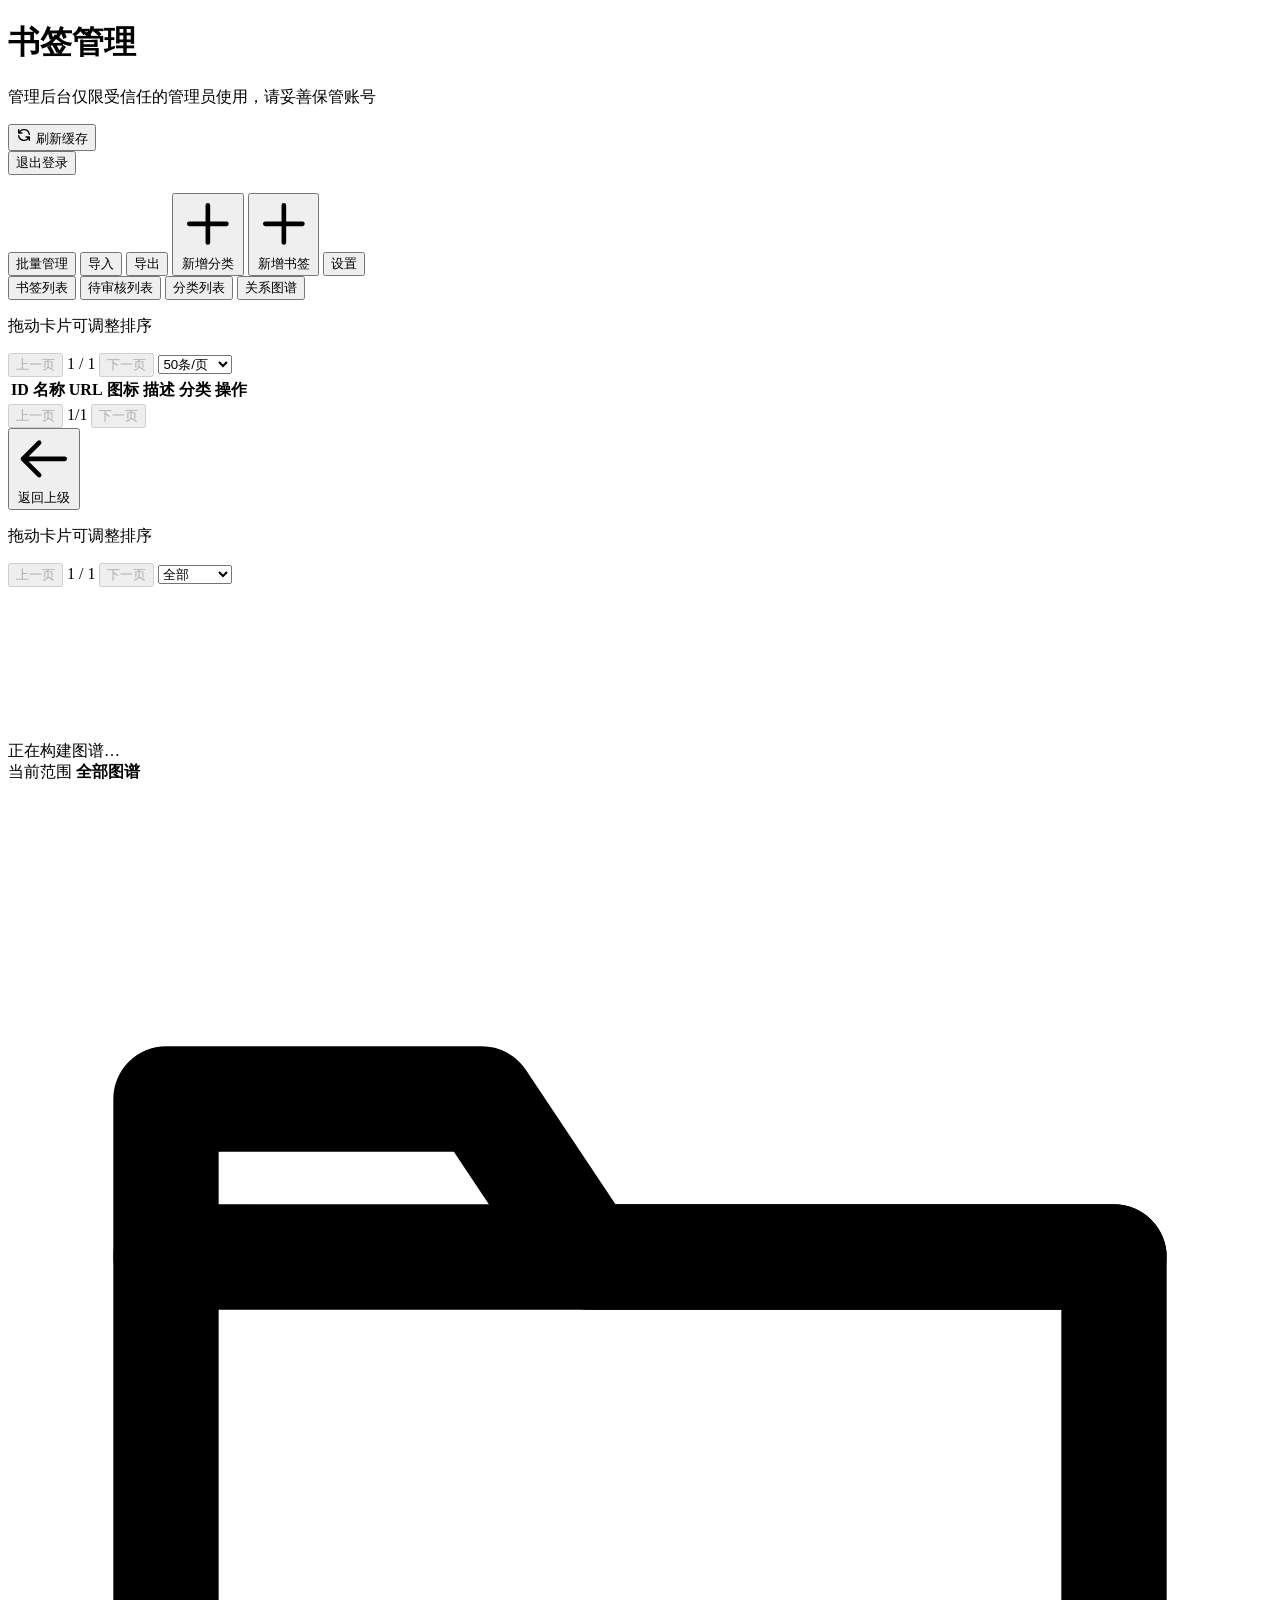
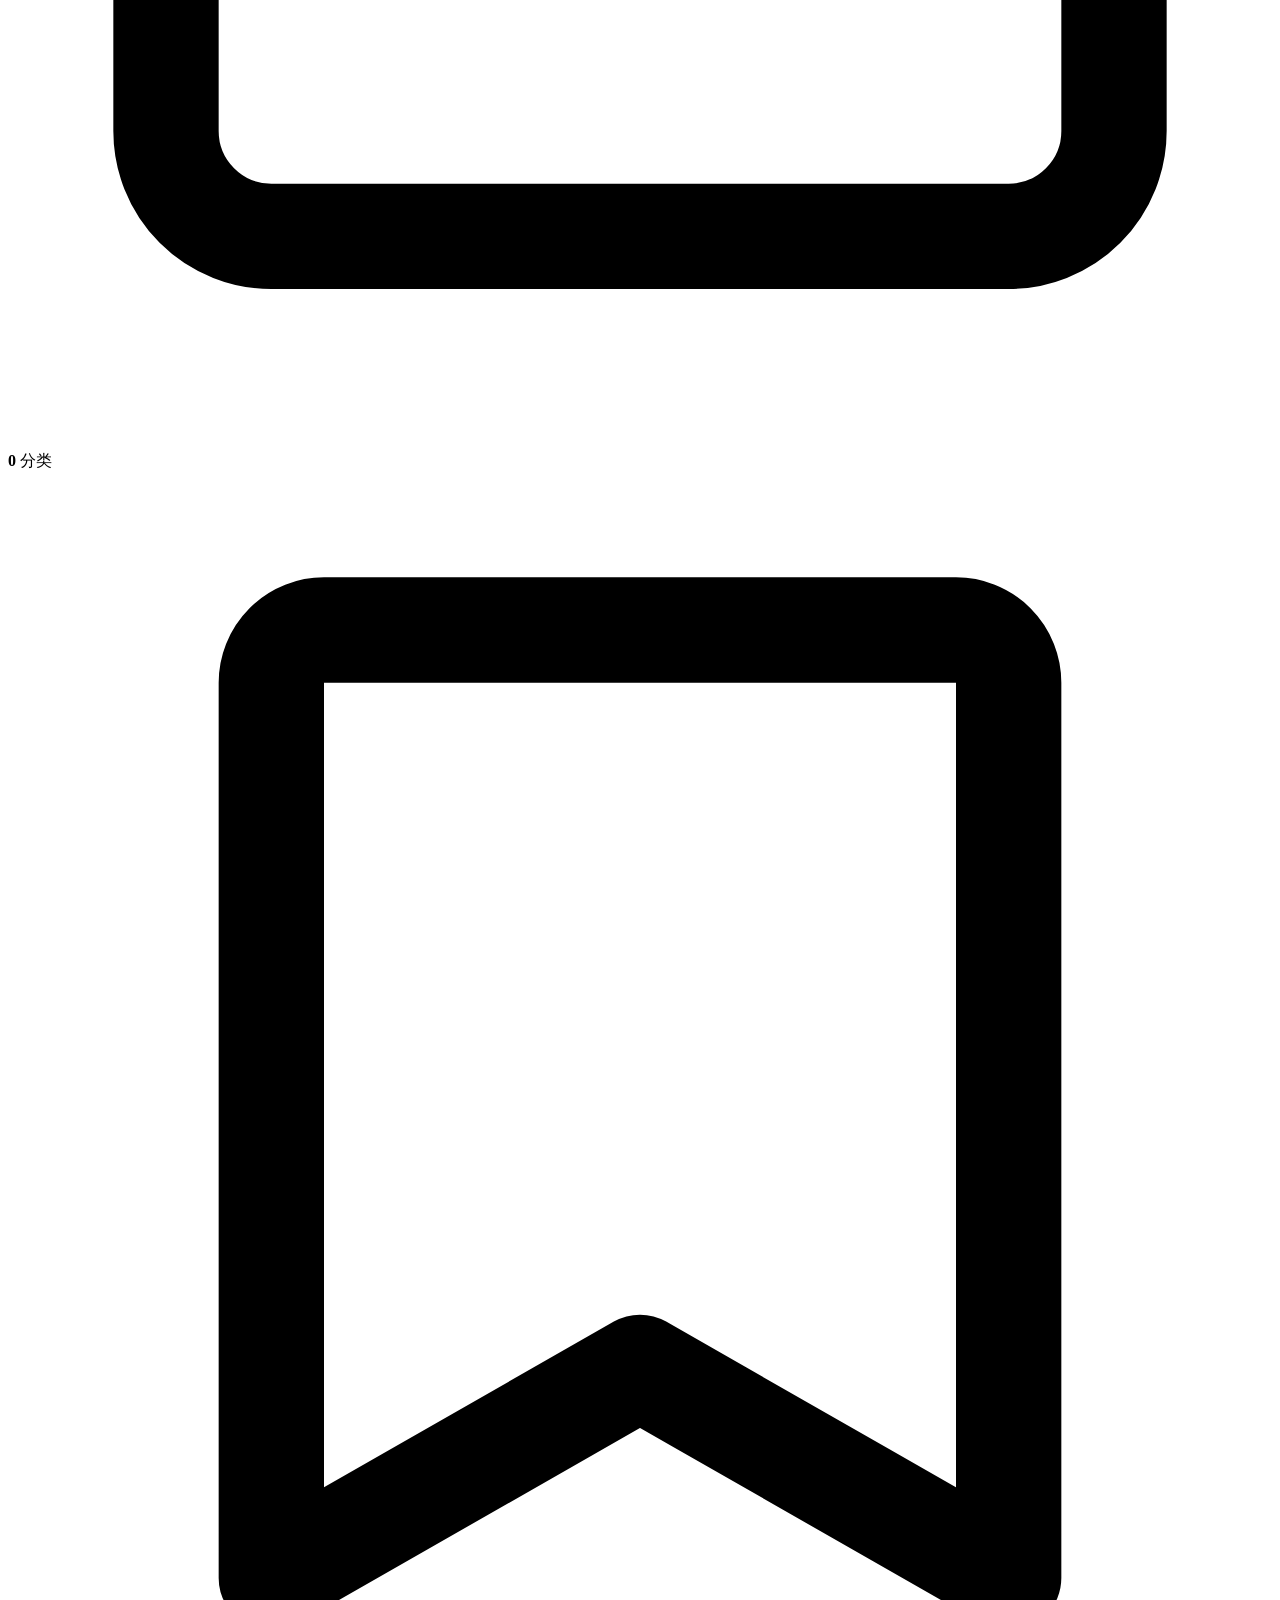
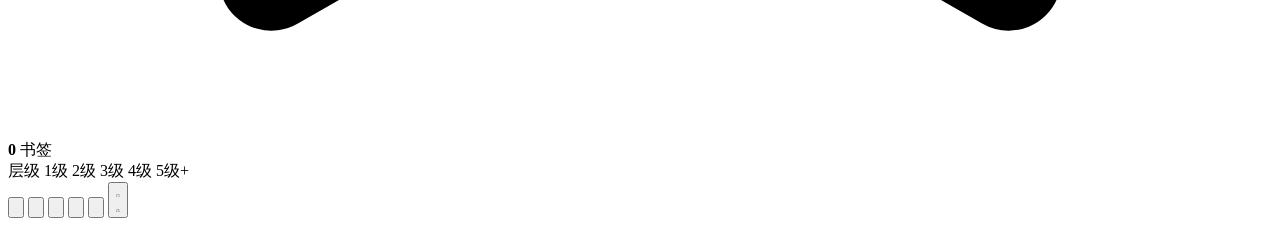
==== commit 37d0574c: "fix(admin): 把反馈/翻译图标从顶栏挪到系统设置面板标题区（用户要求的位置）" ====
--- a/public/admin/index.html
+++ b/public/admin/index.html
@@ -38,20 +38,6 @@
         </p>
       </div>
       <div class="header-actions">
-        <a id="adminFeedbackLink" href="https://github.com/walter19821015/web-nav/discussions" target="_blank" rel="noopener noreferrer" class="refresh-btn" title="意见反馈（GitHub Discussions）" style="text-decoration: none; display: inline-flex; align-items: center; gap: 6px;">
-          <svg xmlns="http://www.w3.org/2000/svg" width="16" height="16" viewBox="0 0 24 24" fill="none" stroke="currentColor" stroke-width="2" stroke-linecap="round" stroke-linejoin="round" aria-hidden="true">
-            <path d="M21 15a2 2 0 0 1-2 2H7l-4 4V5a2 2 0 0 1 2-2h14a2 2 0 0 1 2 2z"></path>
-          </svg>
-          反馈
-        </a>
-        <button id="adminLangBtn" class="refresh-btn" title="语言（占位，后续接 i18n）" disabled style="opacity: 0.85; cursor: not-allowed; display: inline-flex; align-items: center; gap: 6px;">
-          <svg xmlns="http://www.w3.org/2000/svg" width="16" height="16" viewBox="0 0 24 24" fill="none" stroke="currentColor" stroke-width="2" stroke-linecap="round" stroke-linejoin="round" aria-hidden="true">
-            <circle cx="12" cy="12" r="10"></circle>
-            <line x1="2" y1="12" x2="22" y2="12"></line>
-            <path d="M12 2a15.3 15.3 0 0 1 4 10 15.3 15.3 0 0 1-4 10 15.3 15.3 0 0 1-4-10 15.3 15.3 0 0 1 4-10z"></path>
-          </svg>
-          翻译
-        </button>
         <button id="refreshCacheBtn" class="refresh-btn" title="手动刷新首页缓存">
           <svg xmlns="http://www.w3.org/2000/svg" width="16" height="16" fill="none" viewBox="0 0 24 24"
             stroke="currentColor">
@@ -619,7 +605,21 @@
         <div class="settings-panel-pane">
         <div class="modal-header">
           <h3 class="modal-title"><span>⚙️</span> 系统设置</h3>
-          <button id="closeSettingsModal" class="modal-close-btn">×</button>
+          <div style="display: flex; align-items: center; gap: 6px;">
+            <a id="adminFeedbackLink" href="https://github.com/walter19821015/web-nav/discussions" target="_blank" rel="noopener noreferrer" class="settings-topbar-icon" title="意见反馈（GitHub Discussions）" aria-label="意见反馈" style="display: inline-flex; align-items: center; justify-content: center; width: 28px; height: 28px; border-radius: 6px; color: #6b7280; text-decoration: none; transition: background-color 0.15s;" onmouseover="this.style.backgroundColor='#f3f4f6'" onmouseout="this.style.backgroundColor='transparent'">
+              <svg xmlns="http://www.w3.org/2000/svg" width="18" height="18" viewBox="0 0 24 24" fill="none" stroke="currentColor" stroke-width="2" stroke-linecap="round" stroke-linejoin="round" aria-hidden="true">
+                <path d="M21 15a2 2 0 0 1-2 2H7l-4 4V5a2 2 0 0 1 2-2h14a2 2 0 0 1 2 2z"></path>
+              </svg>
+            </a>
+            <button id="adminLangBtn" class="settings-topbar-icon" title="语言（占位，后续接 i18n）" disabled aria-label="翻译" style="display: inline-flex; align-items: center; justify-content: center; width: 28px; height: 28px; border-radius: 6px; border: 0; background: transparent; color: #6b7280; cursor: not-allowed; opacity: 0.6; transition: background-color 0.15s;">
+              <svg xmlns="http://www.w3.org/2000/svg" width="18" height="18" viewBox="0 0 24 24" fill="none" stroke="currentColor" stroke-width="2" stroke-linecap="round" stroke-linejoin="round" aria-hidden="true">
+                <circle cx="12" cy="12" r="10"></circle>
+                <line x1="2" y1="12" x2="22" y2="12"></line>
+                <path d="M12 2a15.3 15.3 0 0 1 4 10 15.3 15.3 0 0 1-4 10 15.3 15.3 0 0 1-4-10 15.3 15.3 0 0 1 4-10z"></path>
+              </svg>
+            </button>
+            <button id="closeSettingsModal" class="modal-close-btn">×</button>
+          </div>
         </div>
 
         <div class="modal-body">
